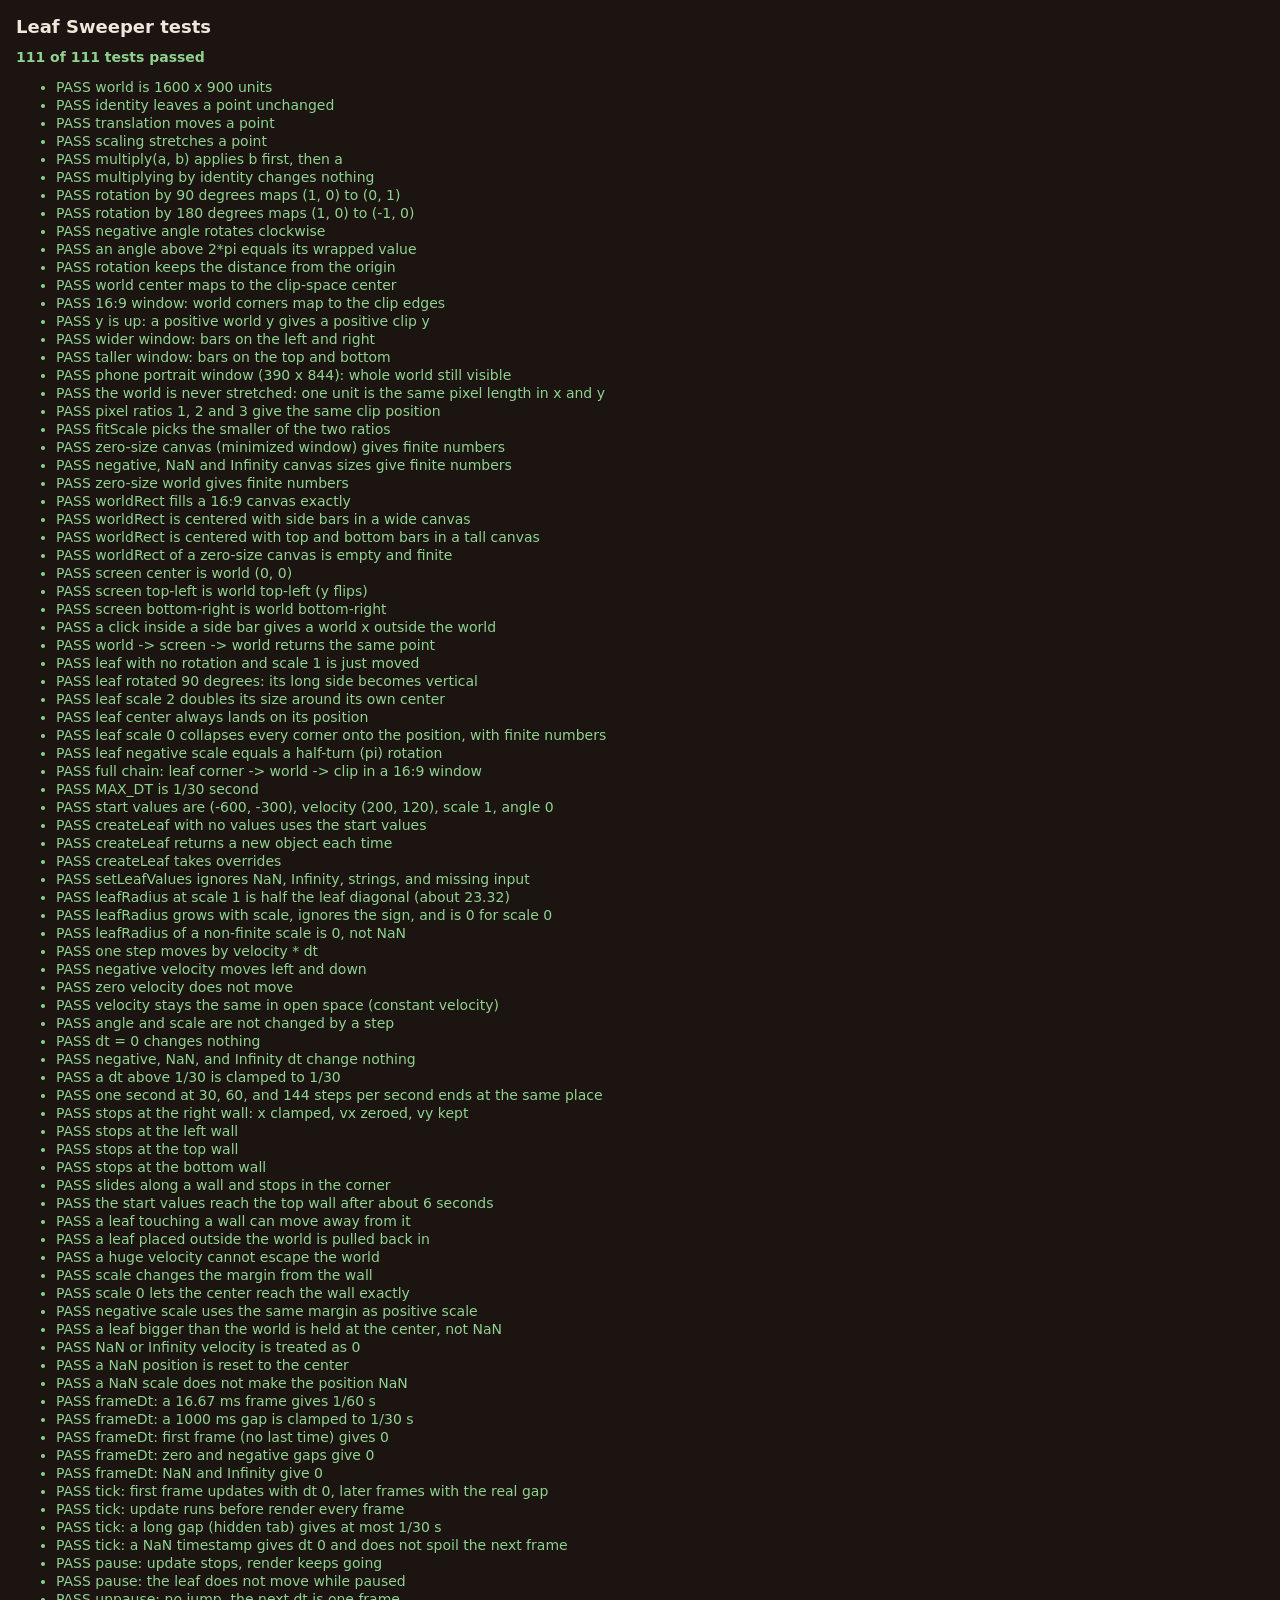
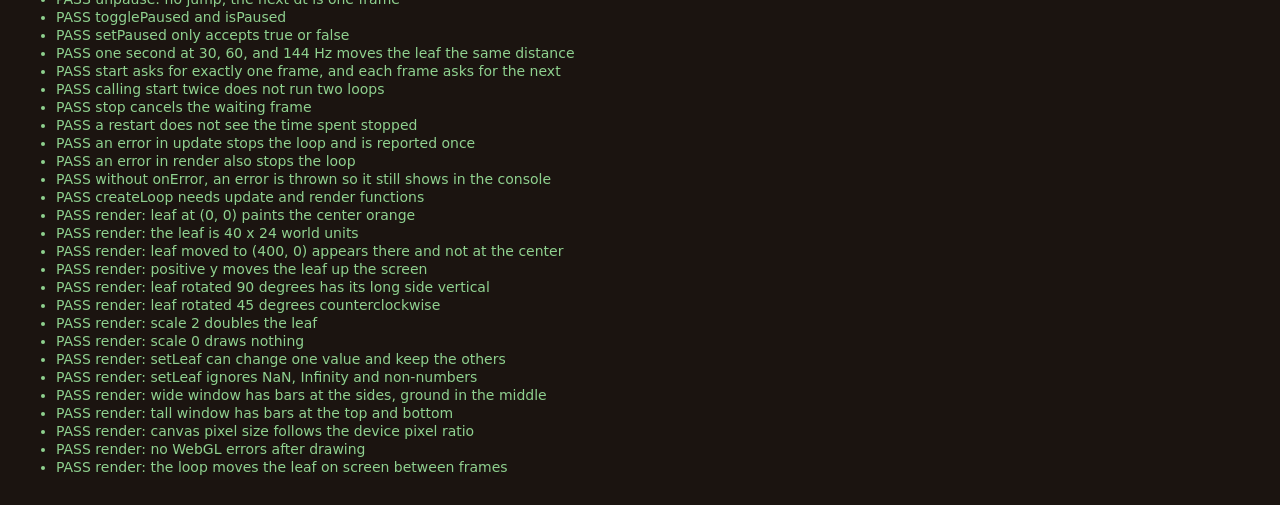
==== tests/index.html @ 23417480 "Step 3: game loop with clamped dt, one leaf at constant velocity, pause key" ====
<!DOCTYPE html>
<html lang="en">
<head>
  <meta charset="utf-8">
  <meta name="viewport" content="width=device-width, initial-scale=1">
  <title>Leaf Sweeper tests</title>
  <link rel="icon" href="data:,">
  <style>
    body { margin: 16px; background: #1b1410; color: #f0e6da; font: 14px system-ui, sans-serif; }
    h1 { font-size: 18px; }
    #summary { font-weight: bold; margin: 12px 0; }
    li { margin: 2px 0; }
    .pass { color: #8fd18f; }
    .fail { color: #ff8a8a; }
    .message { color: #ffc9c9; margin-left: 24px; white-space: pre-wrap; }
    /* The test canvases must be laid out to have a size, but they do not need to be seen. */
    #canvases { height: 0; overflow: hidden; }
  </style>
</head>
<body>
  <h1>Leaf Sweeper tests</h1>
  <p id="summary">Running...</p>
  <ul id="results"></ul>
  <div id="canvases"></div>

  <script type="module">
    import { getResults } from './harness.js';

    const summary = document.querySelector('#summary');
    const list = document.querySelector('#results');

    try {
      // Importing a test file runs its tests.
      await import('./math.test.js');
      await import('./physics.test.js');
      await import('./loop.test.js');
      await import('./render.test.js');
    } catch (err) {
      summary.textContent = 'Could not load the tests: ' + err.message;
      summary.className = 'fail';
      console.error(err);
    }

    const results = getResults();
    let failed = 0;
    for (const r of results) {
      const item = document.createElement('li');
      item.className = r.ok ? 'pass' : 'fail';
      item.textContent = (r.ok ? 'PASS  ' : 'FAIL  ') + r.name;
      if (!r.ok) {
        failed++;
        const message = document.createElement('div');
        message.className = 'message';
        message.textContent = r.message;
        item.appendChild(message);
      }
      list.appendChild(item);
    }
    if (results.length > 0) {
      summary.textContent = `${results.length - failed} of ${results.length} tests passed`;
      summary.className = failed === 0 ? 'pass' : 'fail';
    }
    // Lets an automated check read the outcome.
    window.testSummary = { total: results.length, failed };
  </script>
</body>
</html>
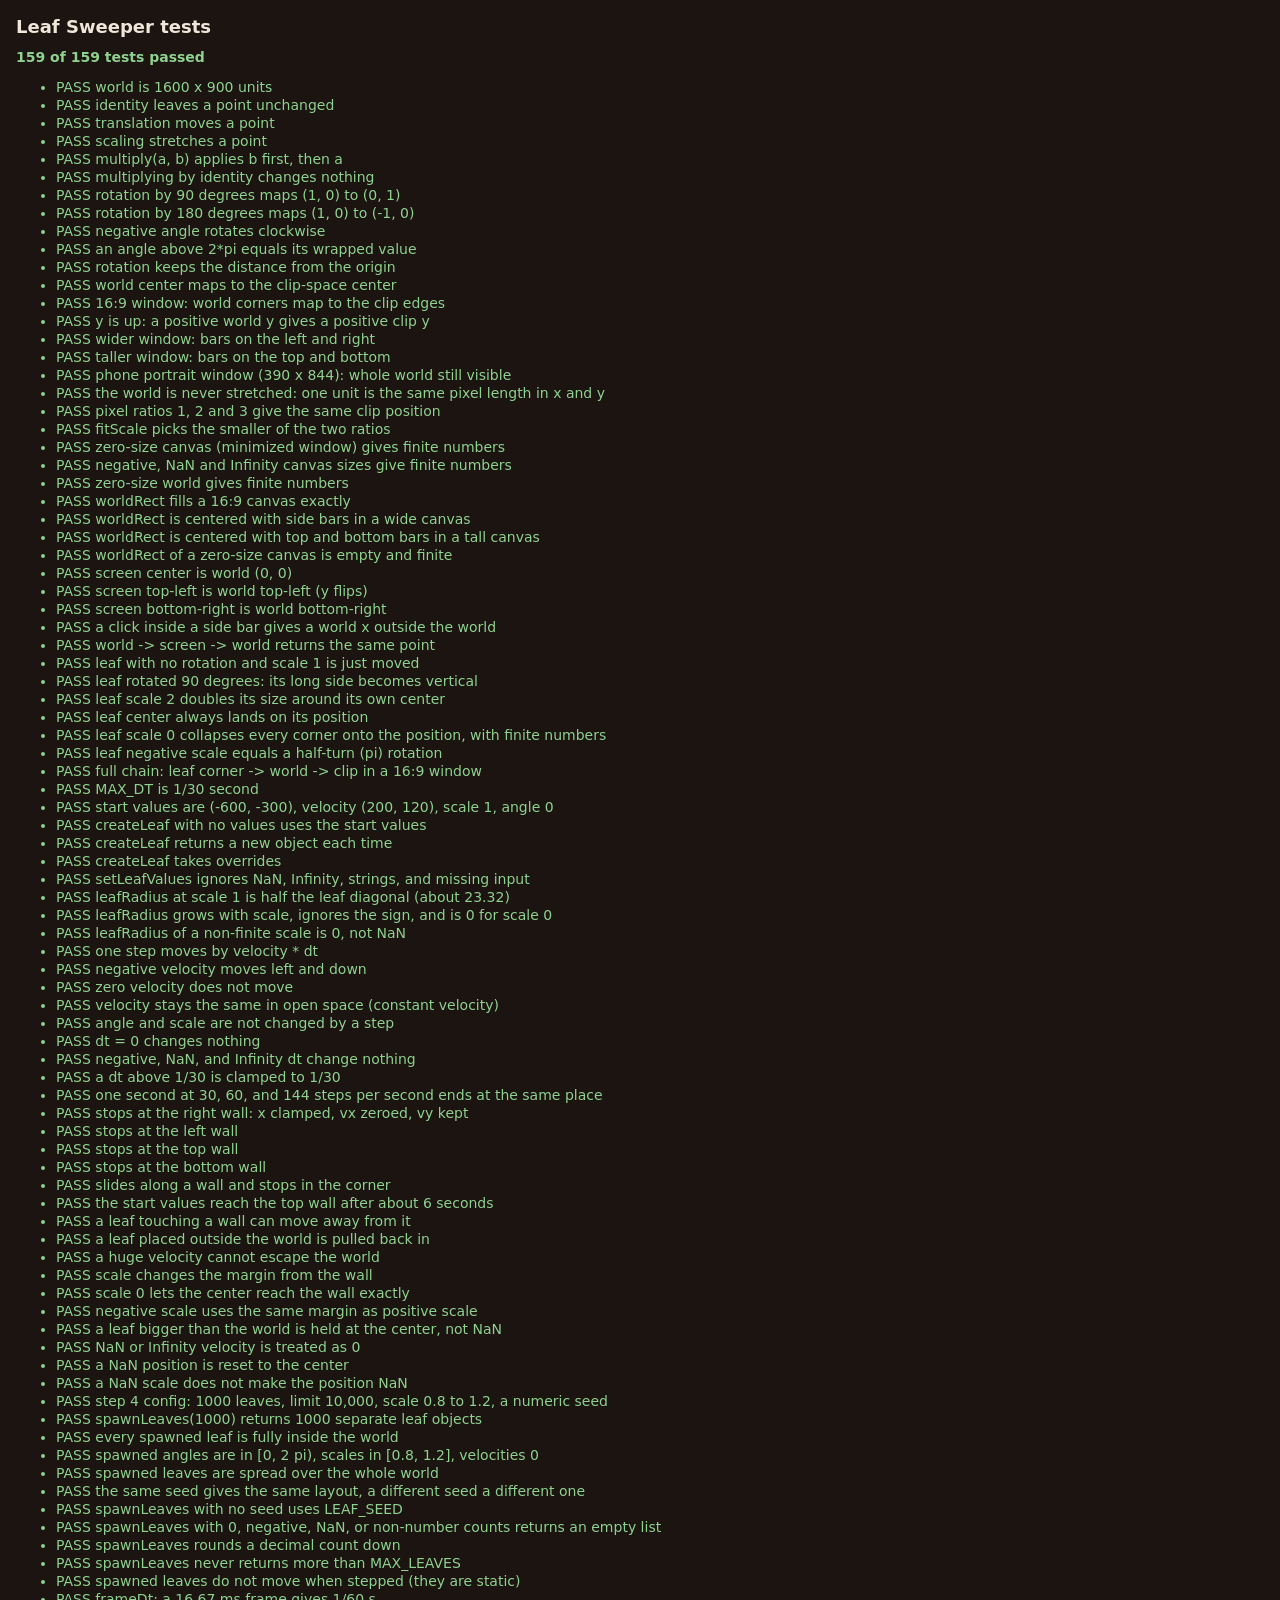
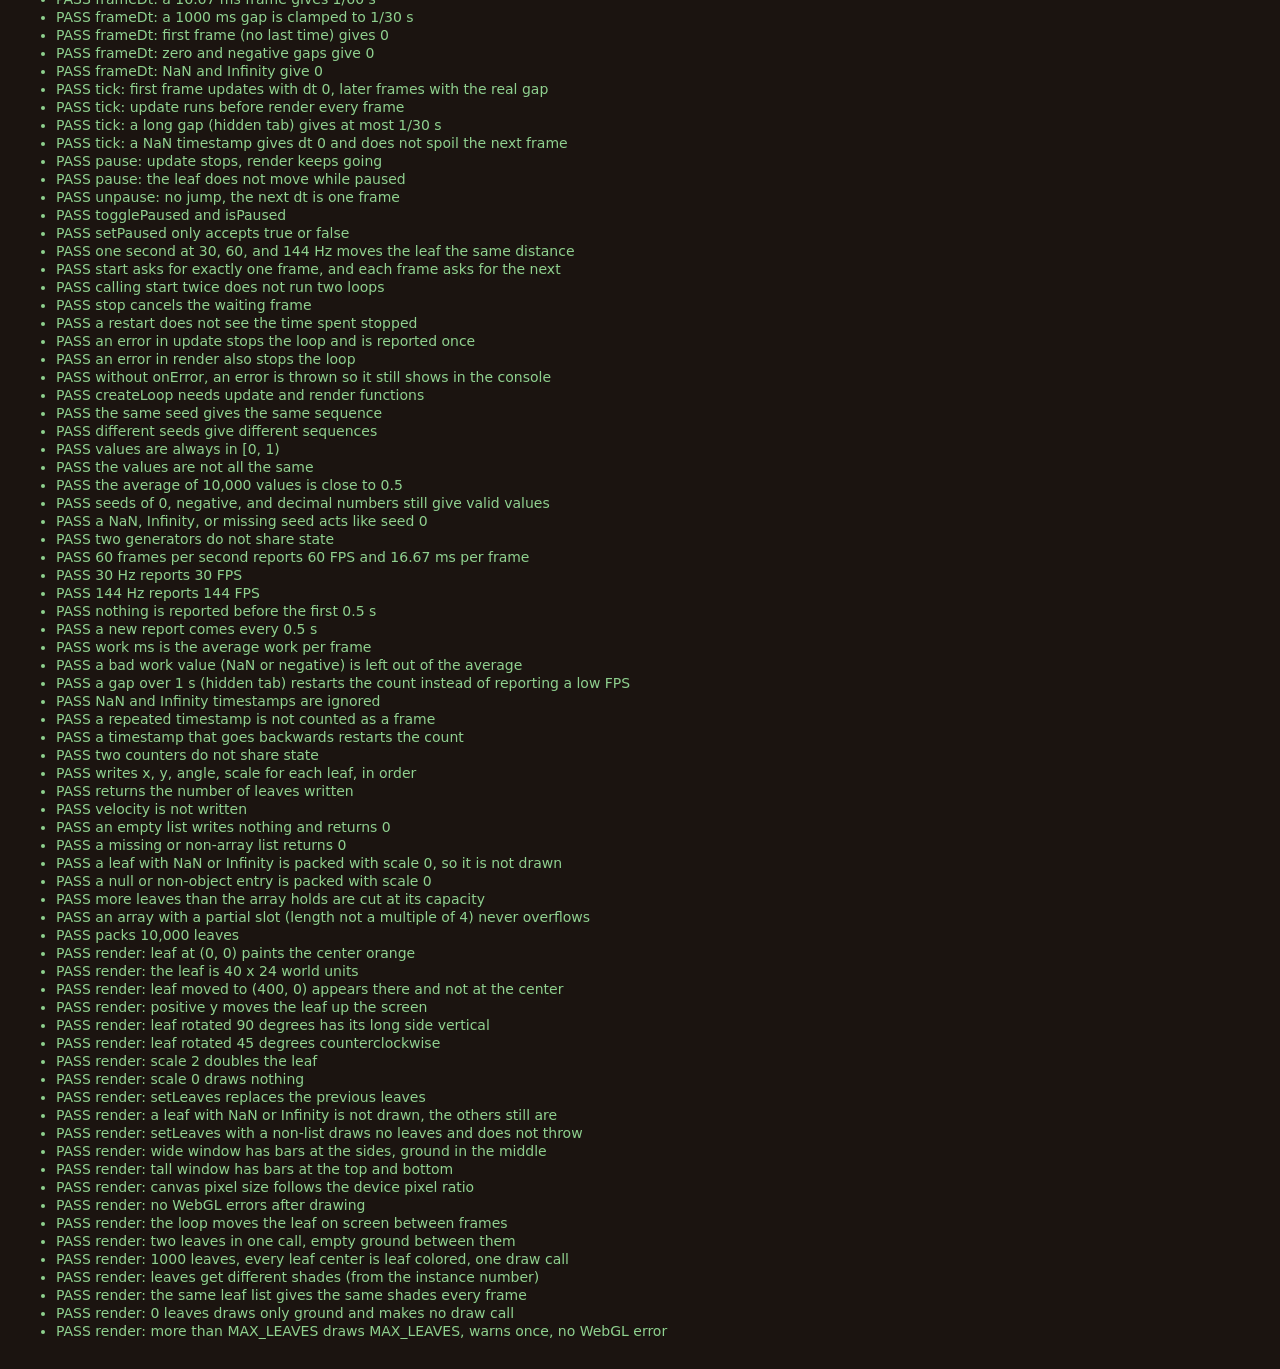
==== commit ec29ecb4: "Step 4 is built: 1000 leaves are drawn with one instanced draw call, each in its own shade, with an " ====
--- a/tests/index.html
+++ b/tests/index.html
@@ -24,21 +24,29 @@
   <div id="canvases"></div>
 
   <script type="module">
-    import { getResults } from './harness.js';
+    import { test, getResults } from './harness.js';
 
     const summary = document.querySelector('#summary');
     const list = document.querySelector('#results');
 
-    try {
-      // Importing a test file runs its tests.
-      await import('./math.test.js');
-      await import('./physics.test.js');
-      await import('./loop.test.js');
-      await import('./render.test.js');
-    } catch (err) {
-      summary.textContent = 'Could not load the tests: ' + err.message;
-      summary.className = 'fail';
-      console.error(err);
+    const files = [
+      './math.test.js',
+      './physics.test.js',
+      './loop.test.js',
+      './random.test.js',
+      './fps.test.js',
+      './pack.test.js',
+      './render.test.js',
+    ];
+    // Importing a test file runs its tests. Each file is loaded on its own, so one broken file
+    // does not stop the others, and it is counted as a failed test instead of disappearing.
+    for (const file of files) {
+      try {
+        await import(file);
+      } catch (err) {
+        console.error(err);
+        test('load ' + file, () => { throw err; });
+      }
     }
 
     const results = getResults();
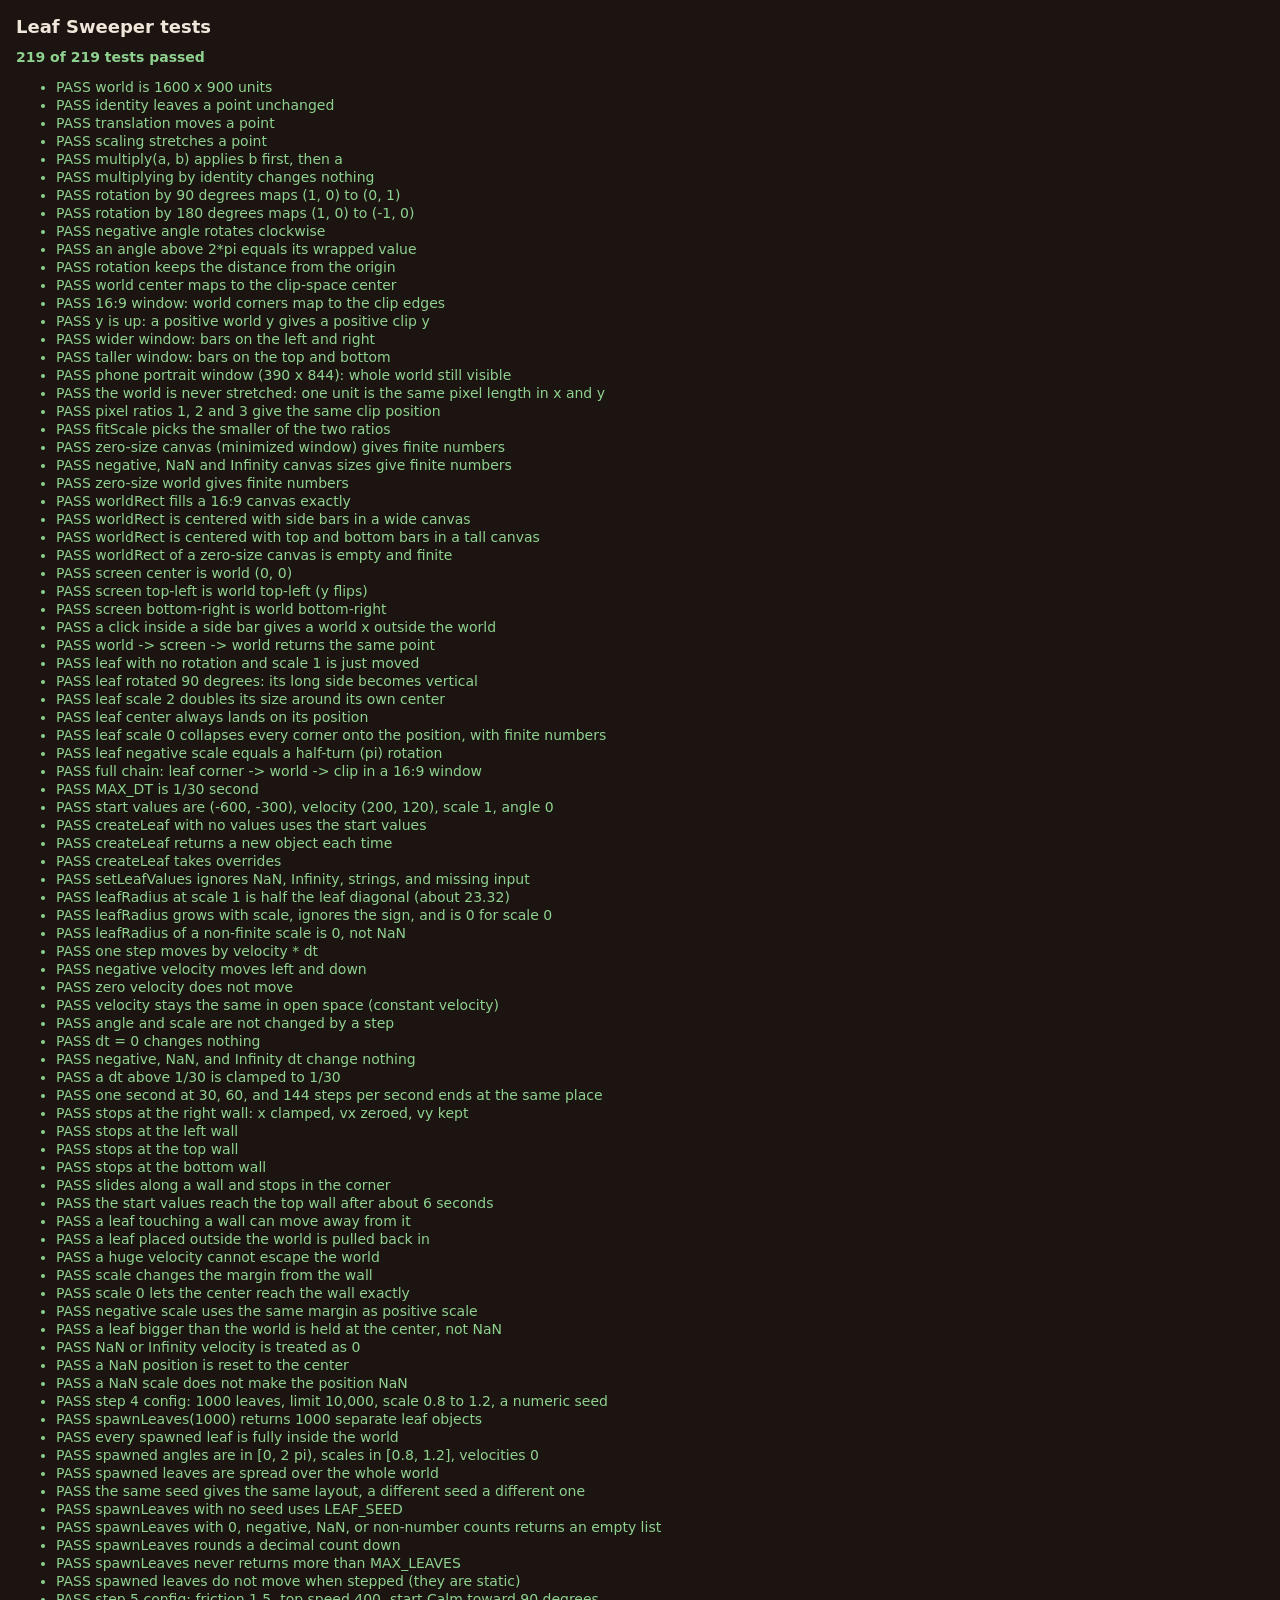
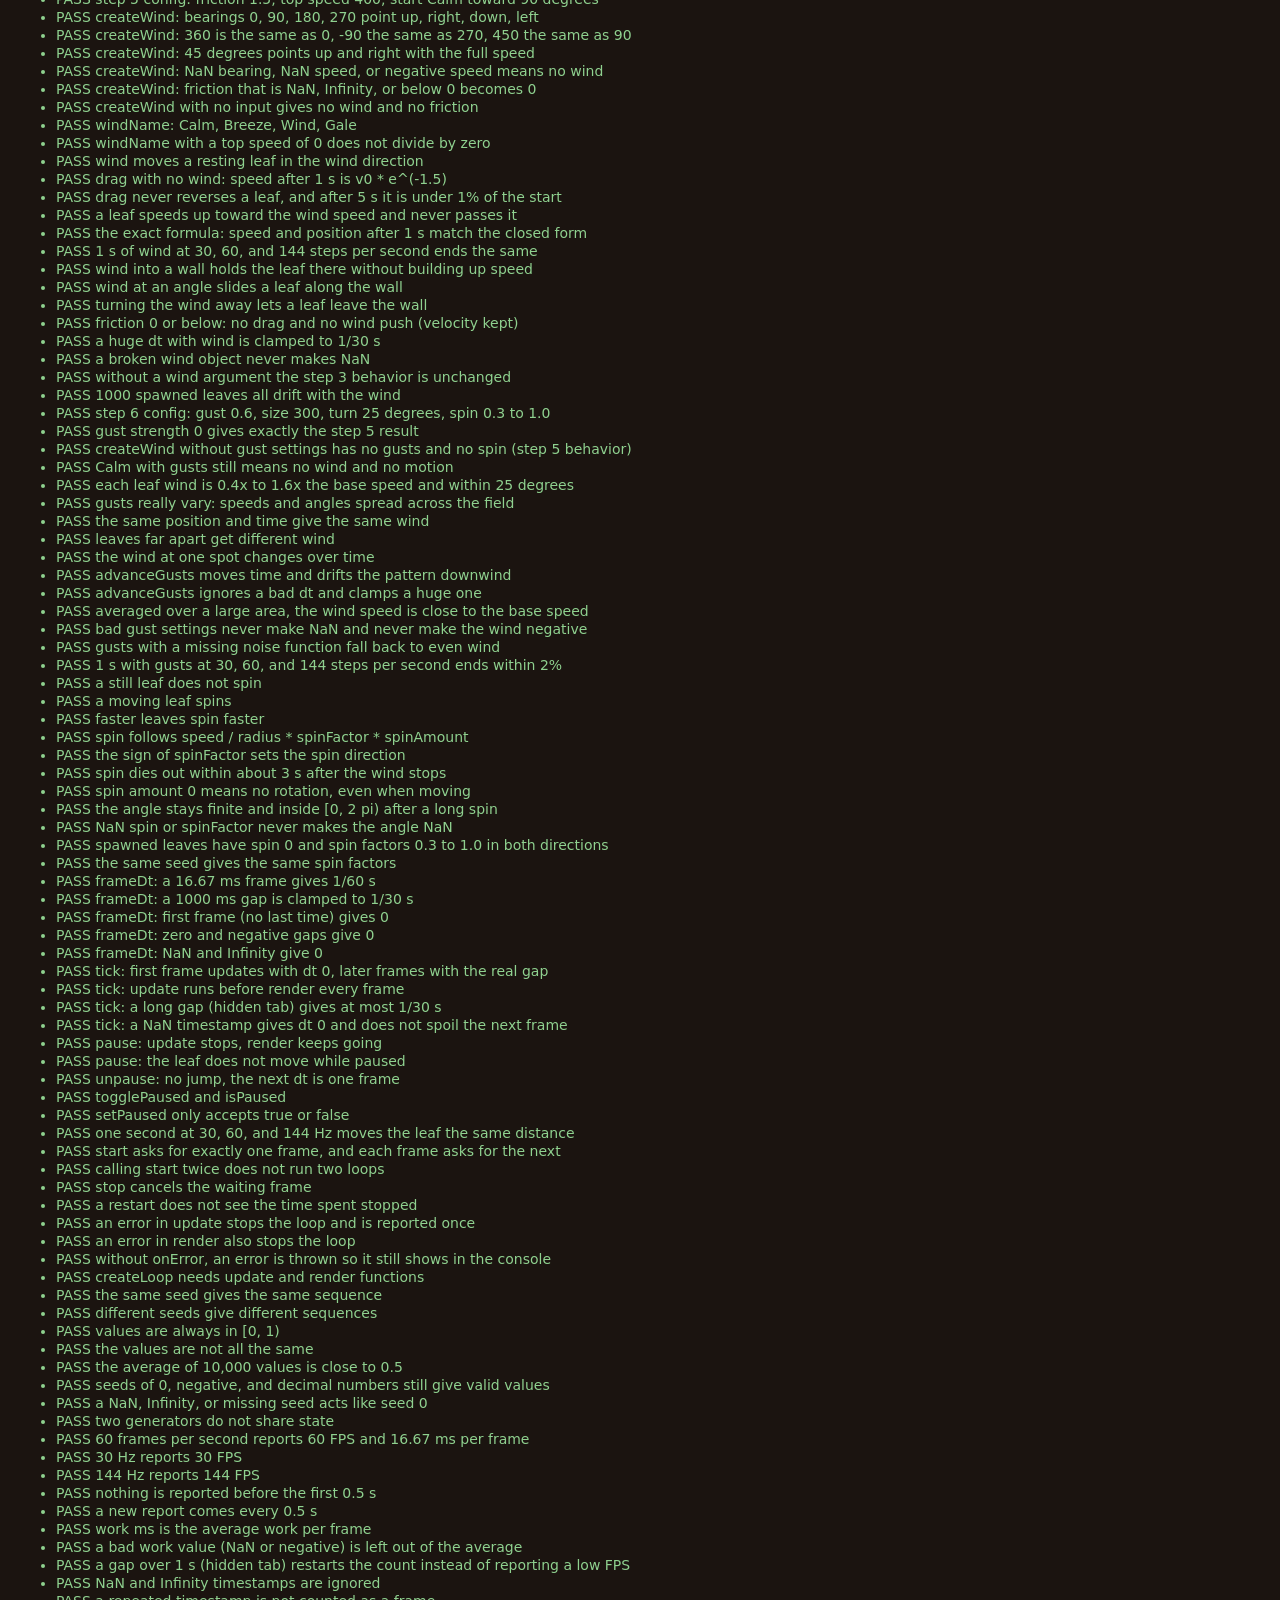
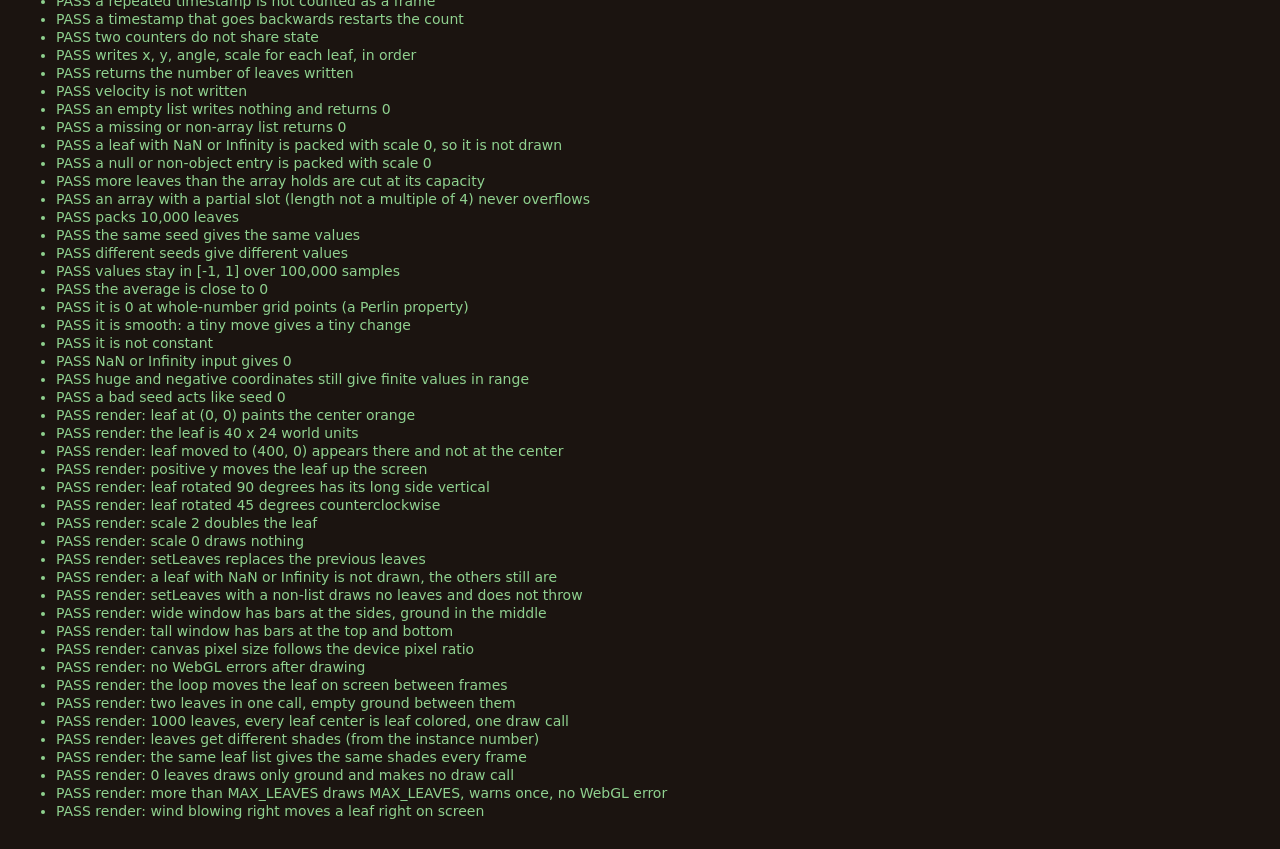
==== commit 6eaa9d7d: "Step 6 is built: our own Perlin noise drives gusts that vary each leaf's wind speed and direction, a" ====
--- a/tests/index.html
+++ b/tests/index.html
@@ -36,6 +36,7 @@
       './random.test.js',
       './fps.test.js',
       './pack.test.js',
+      './noise.test.js',
       './render.test.js',
     ];
     // Importing a test file runs its tests. Each file is loaded on its own, so one broken file
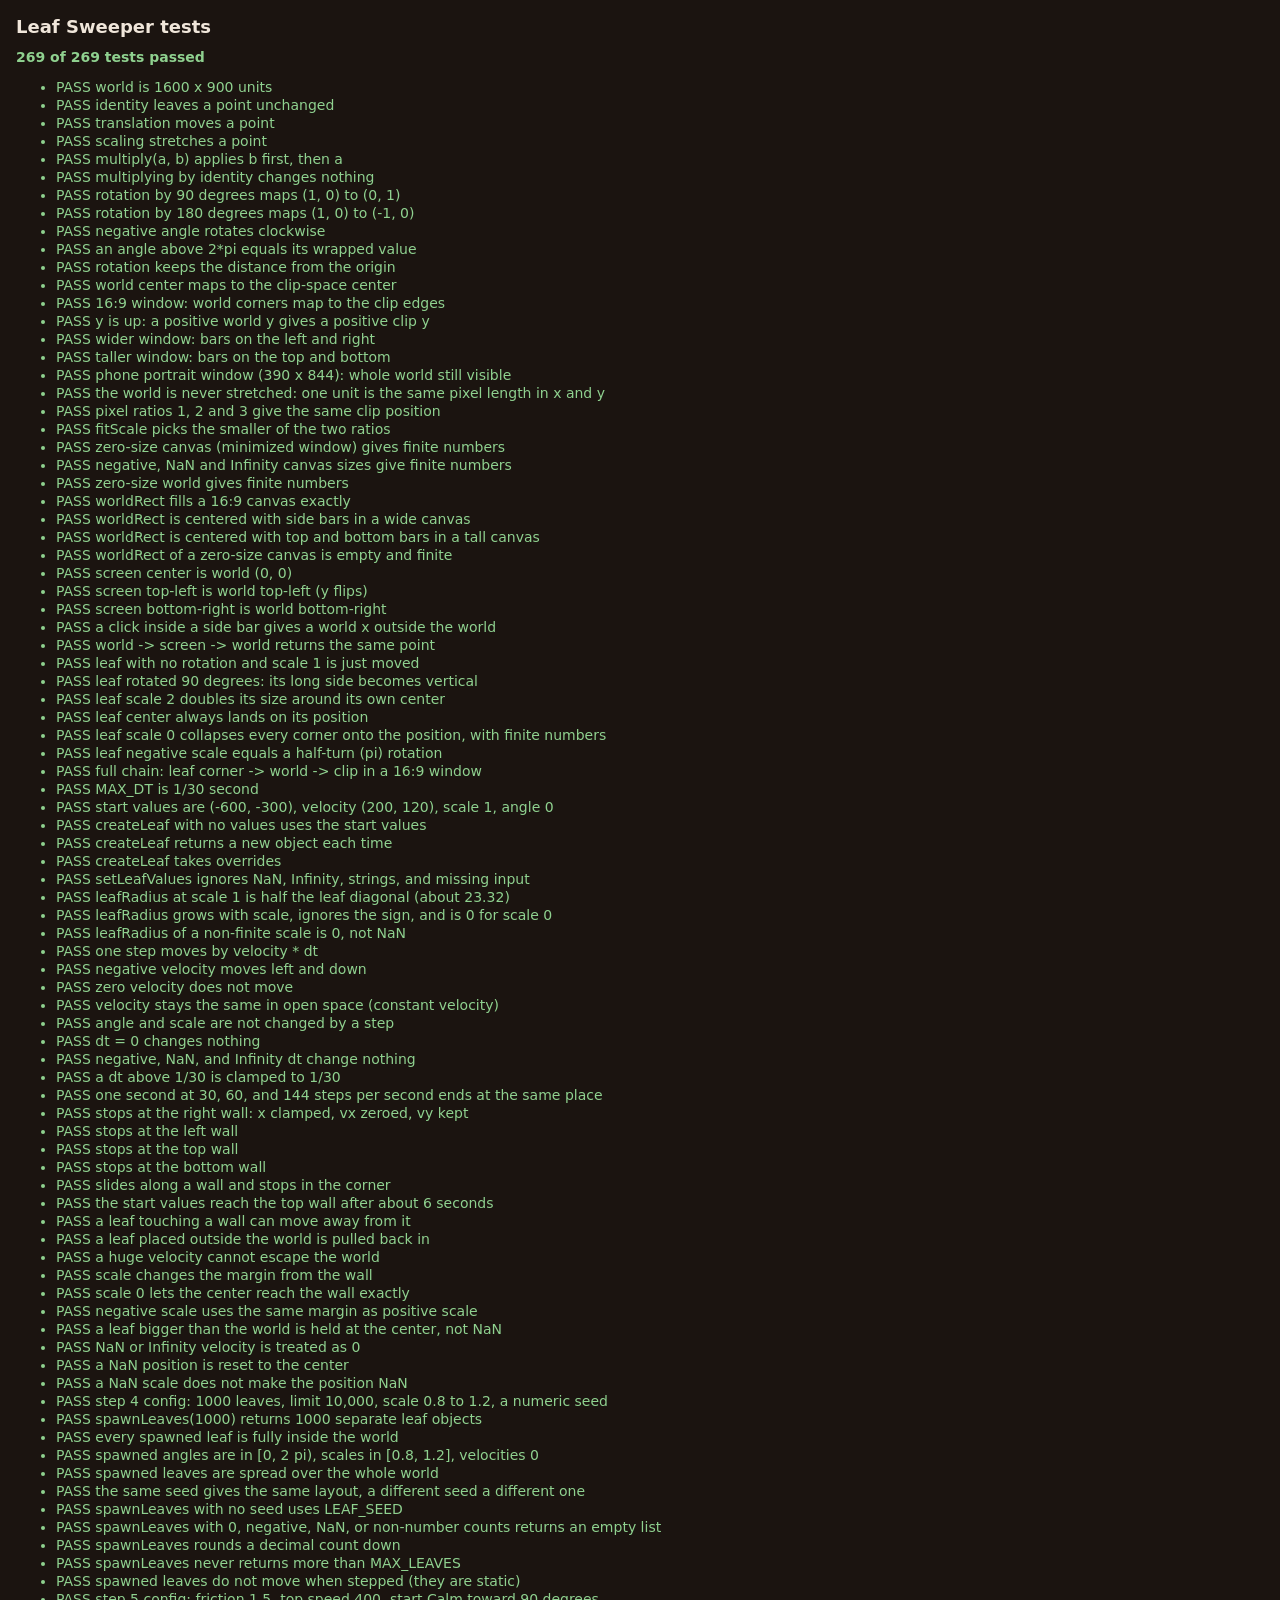
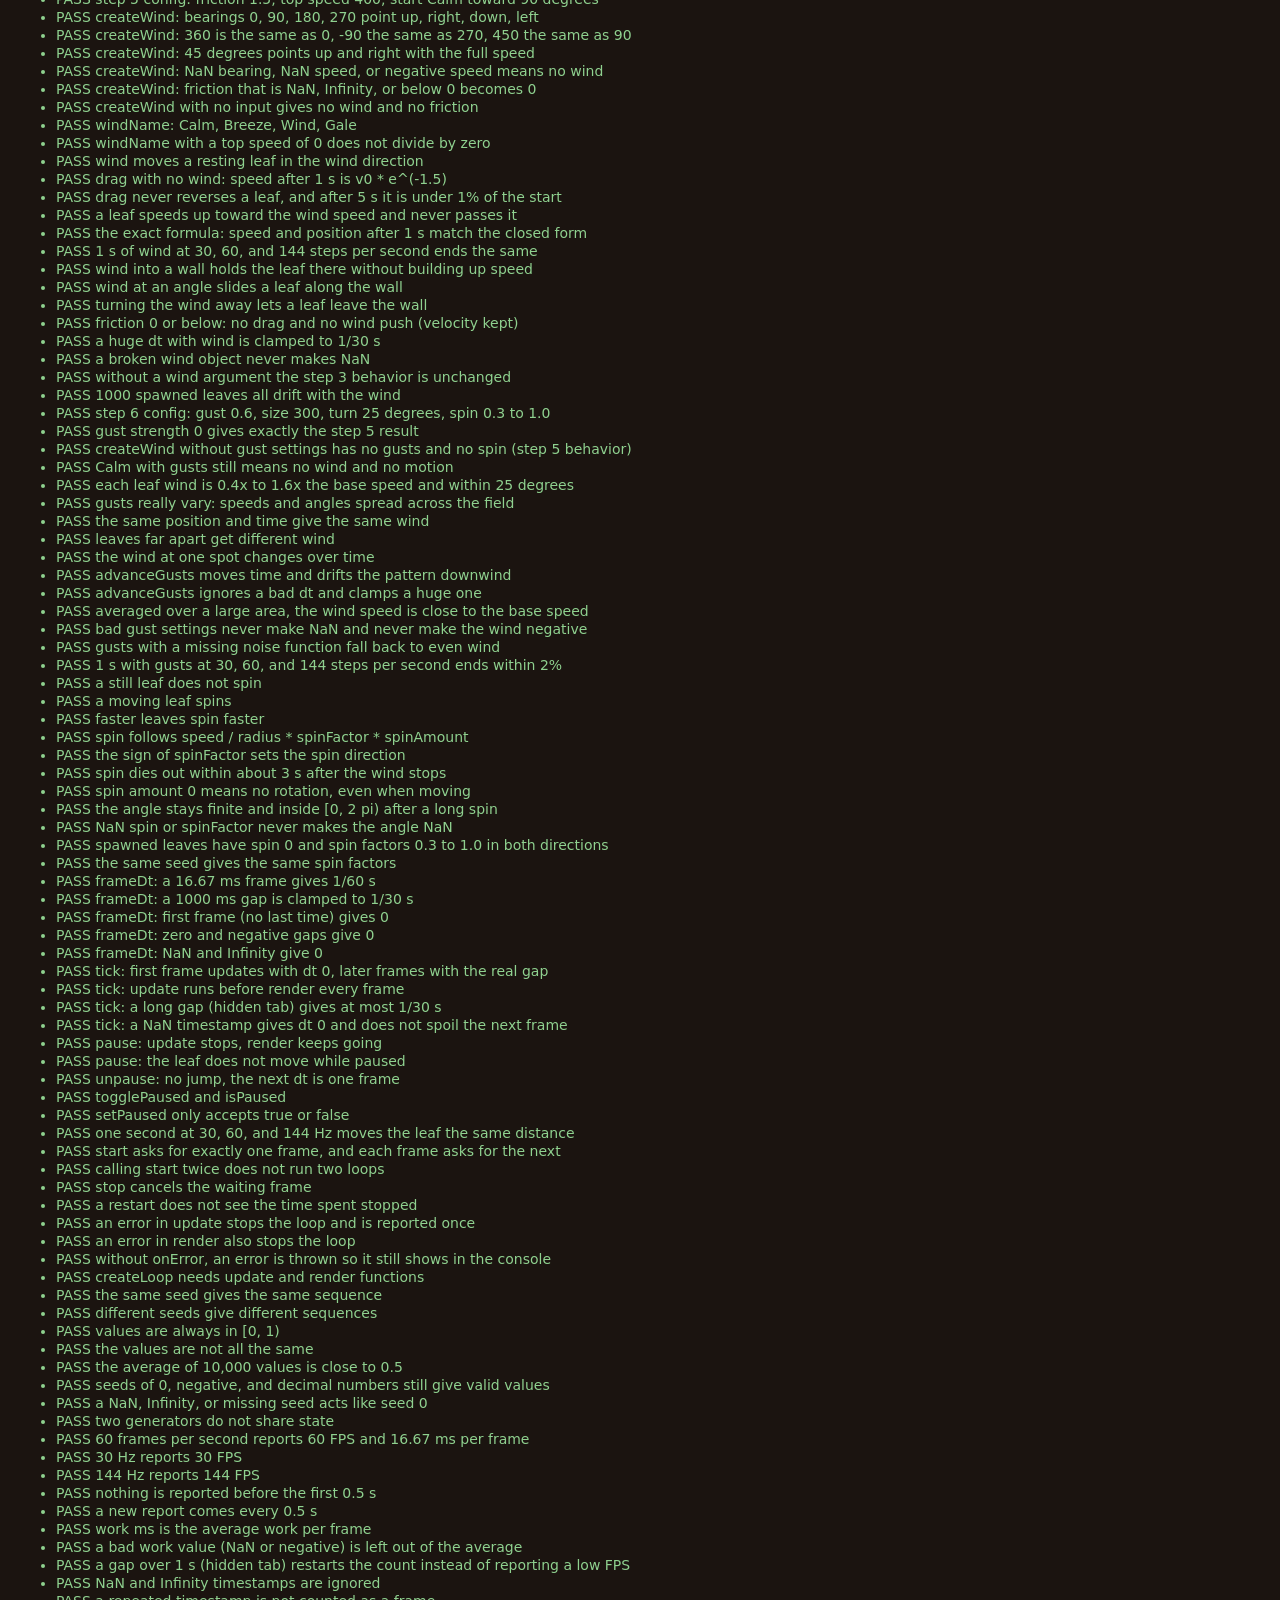
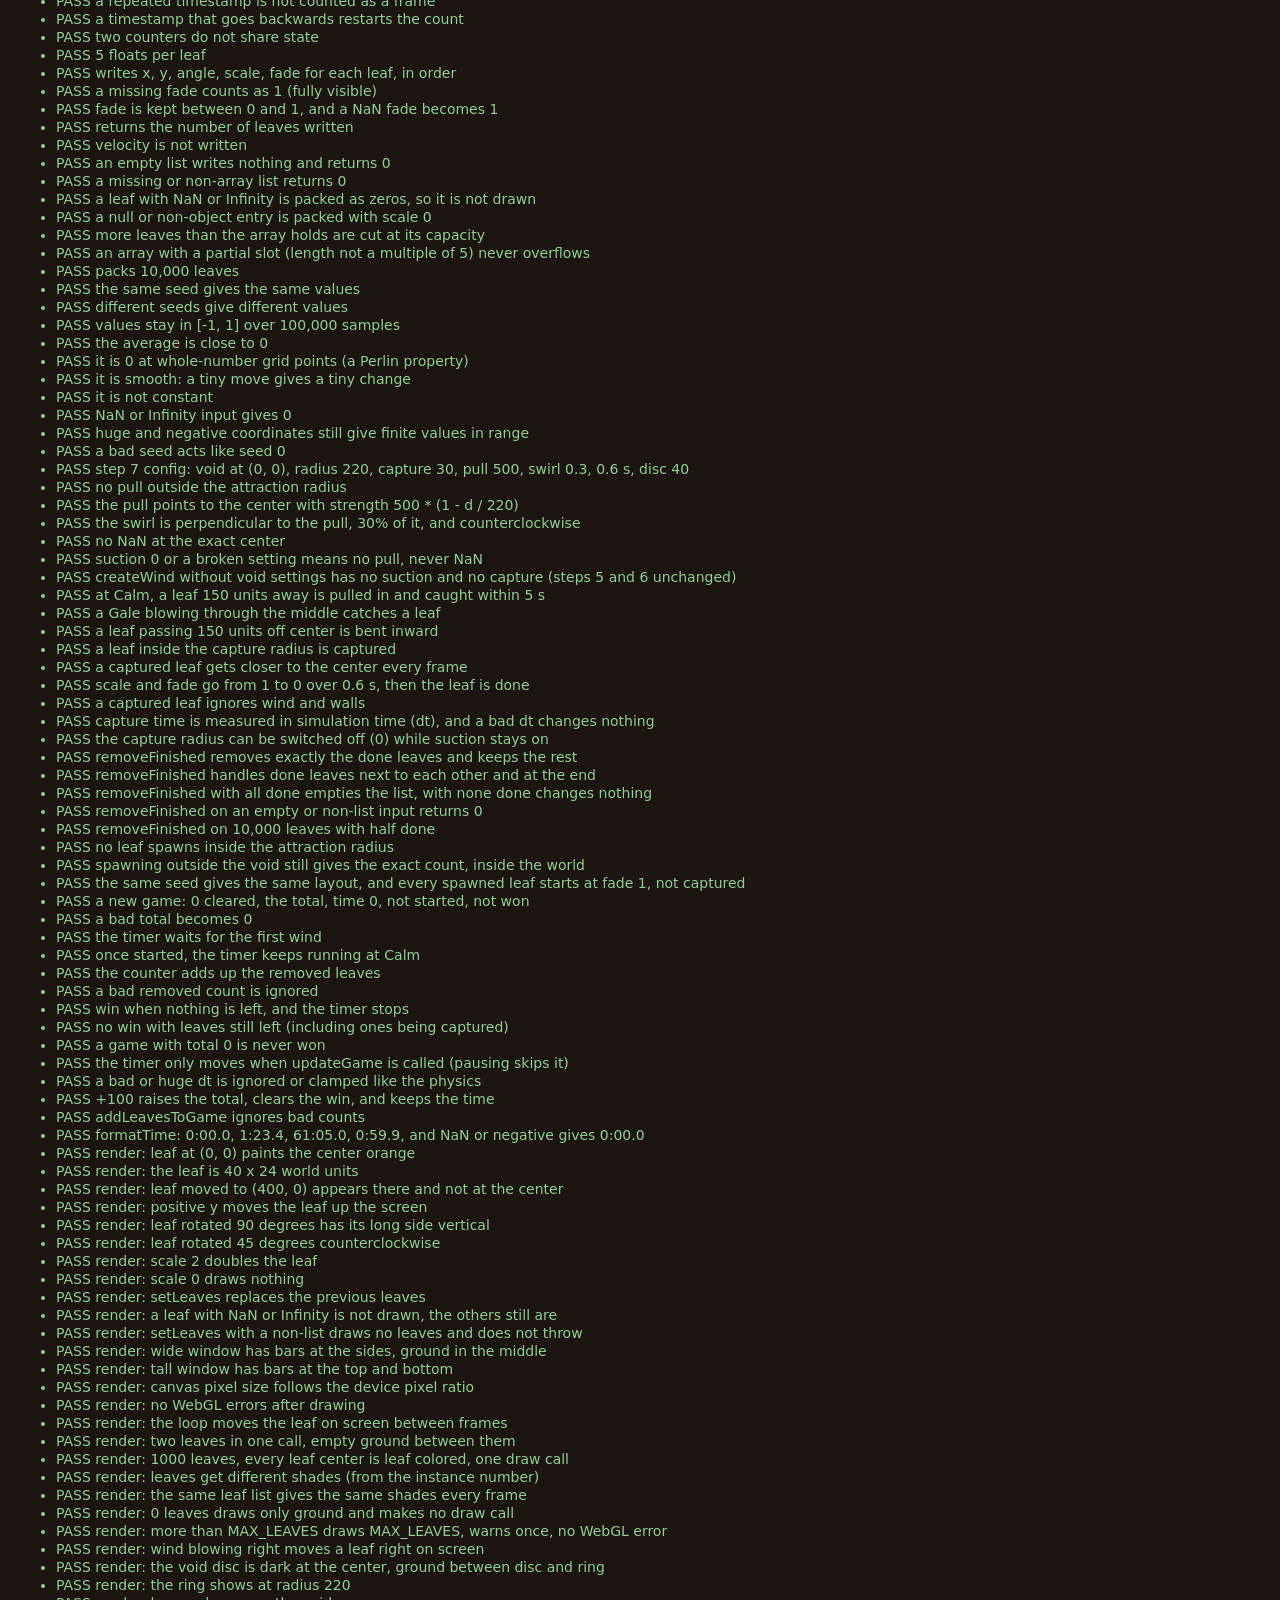
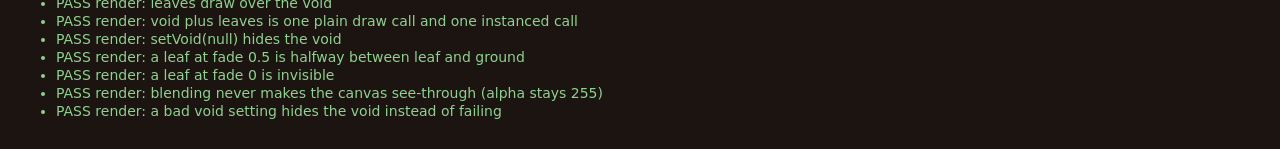
==== commit 2b37899b: "Step 7 is built: the void pulls leaves in and they spiral, shrink and fade away, with a cleared coun" ====
--- a/tests/index.html
+++ b/tests/index.html
@@ -37,6 +37,8 @@
       './fps.test.js',
       './pack.test.js',
       './noise.test.js',
+      './void.test.js',
+      './game.test.js',
       './render.test.js',
     ];
     // Importing a test file runs its tests. Each file is loaded on its own, so one broken file
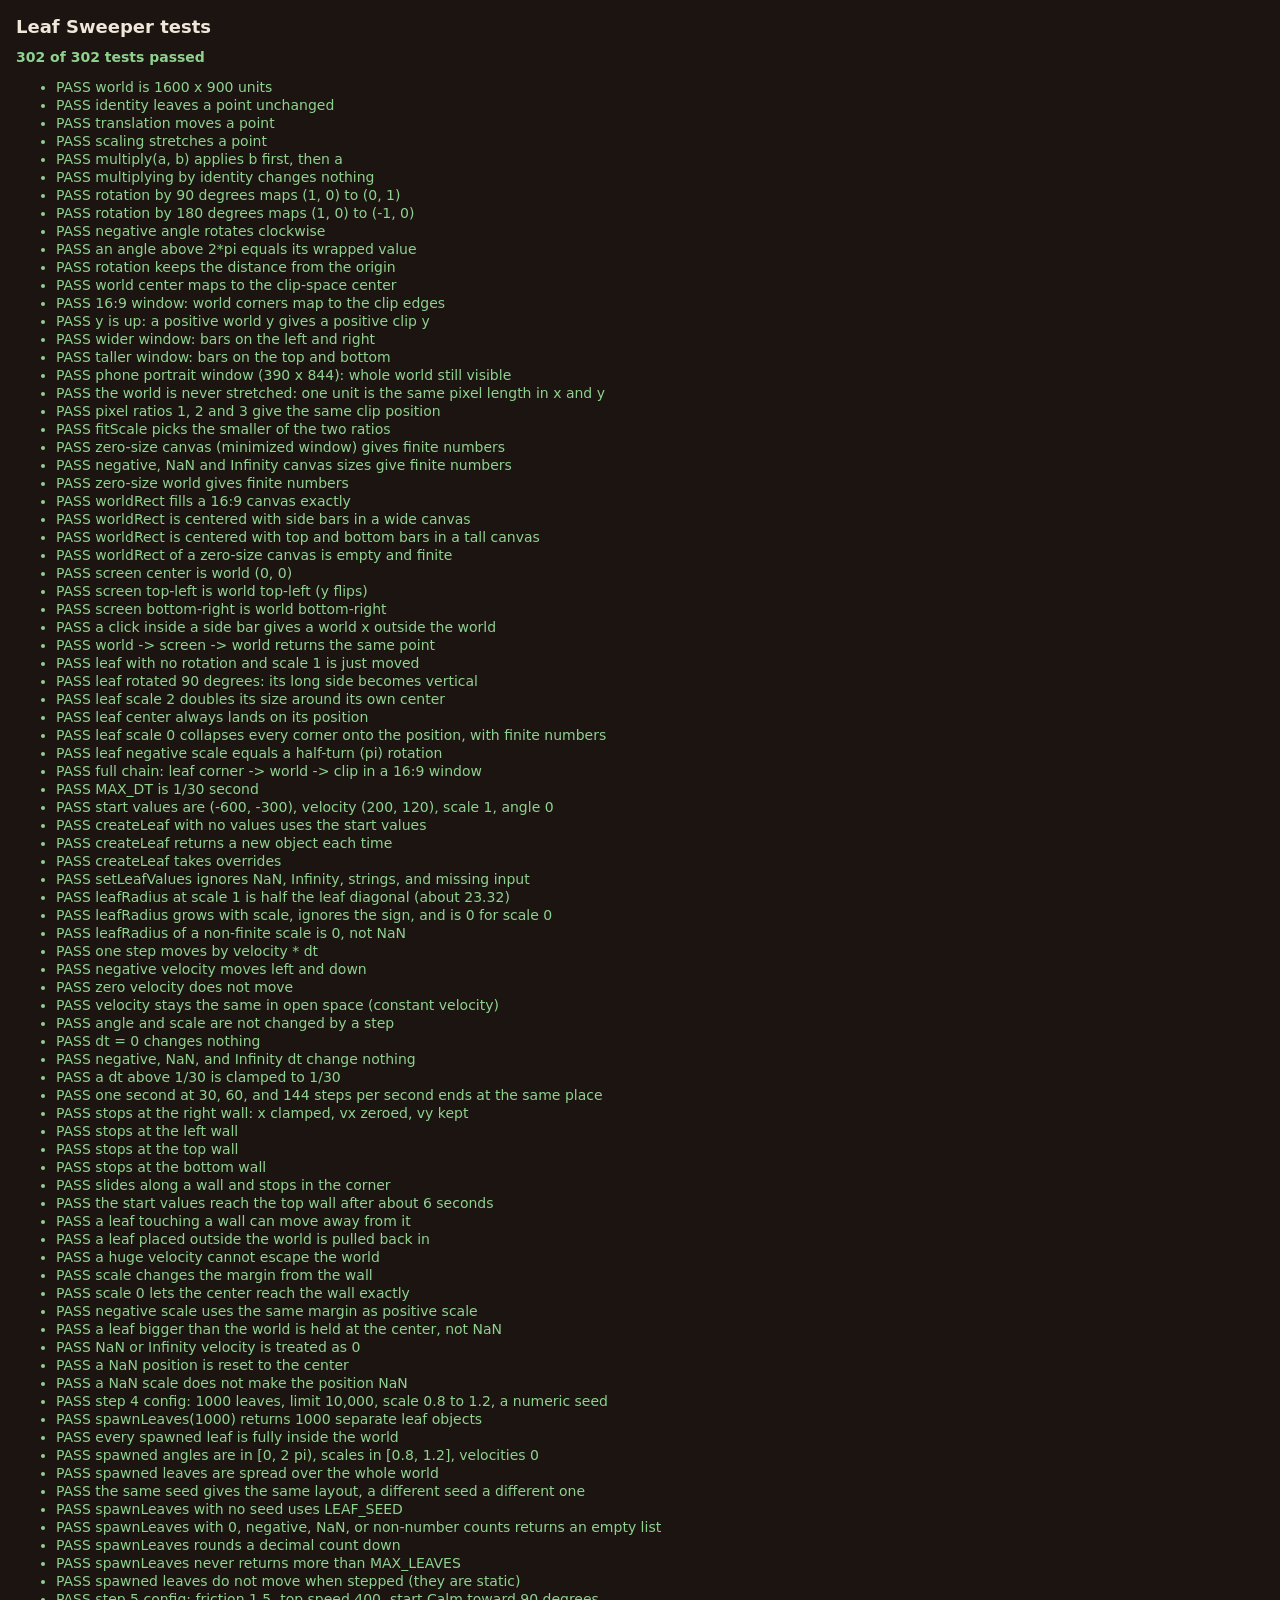
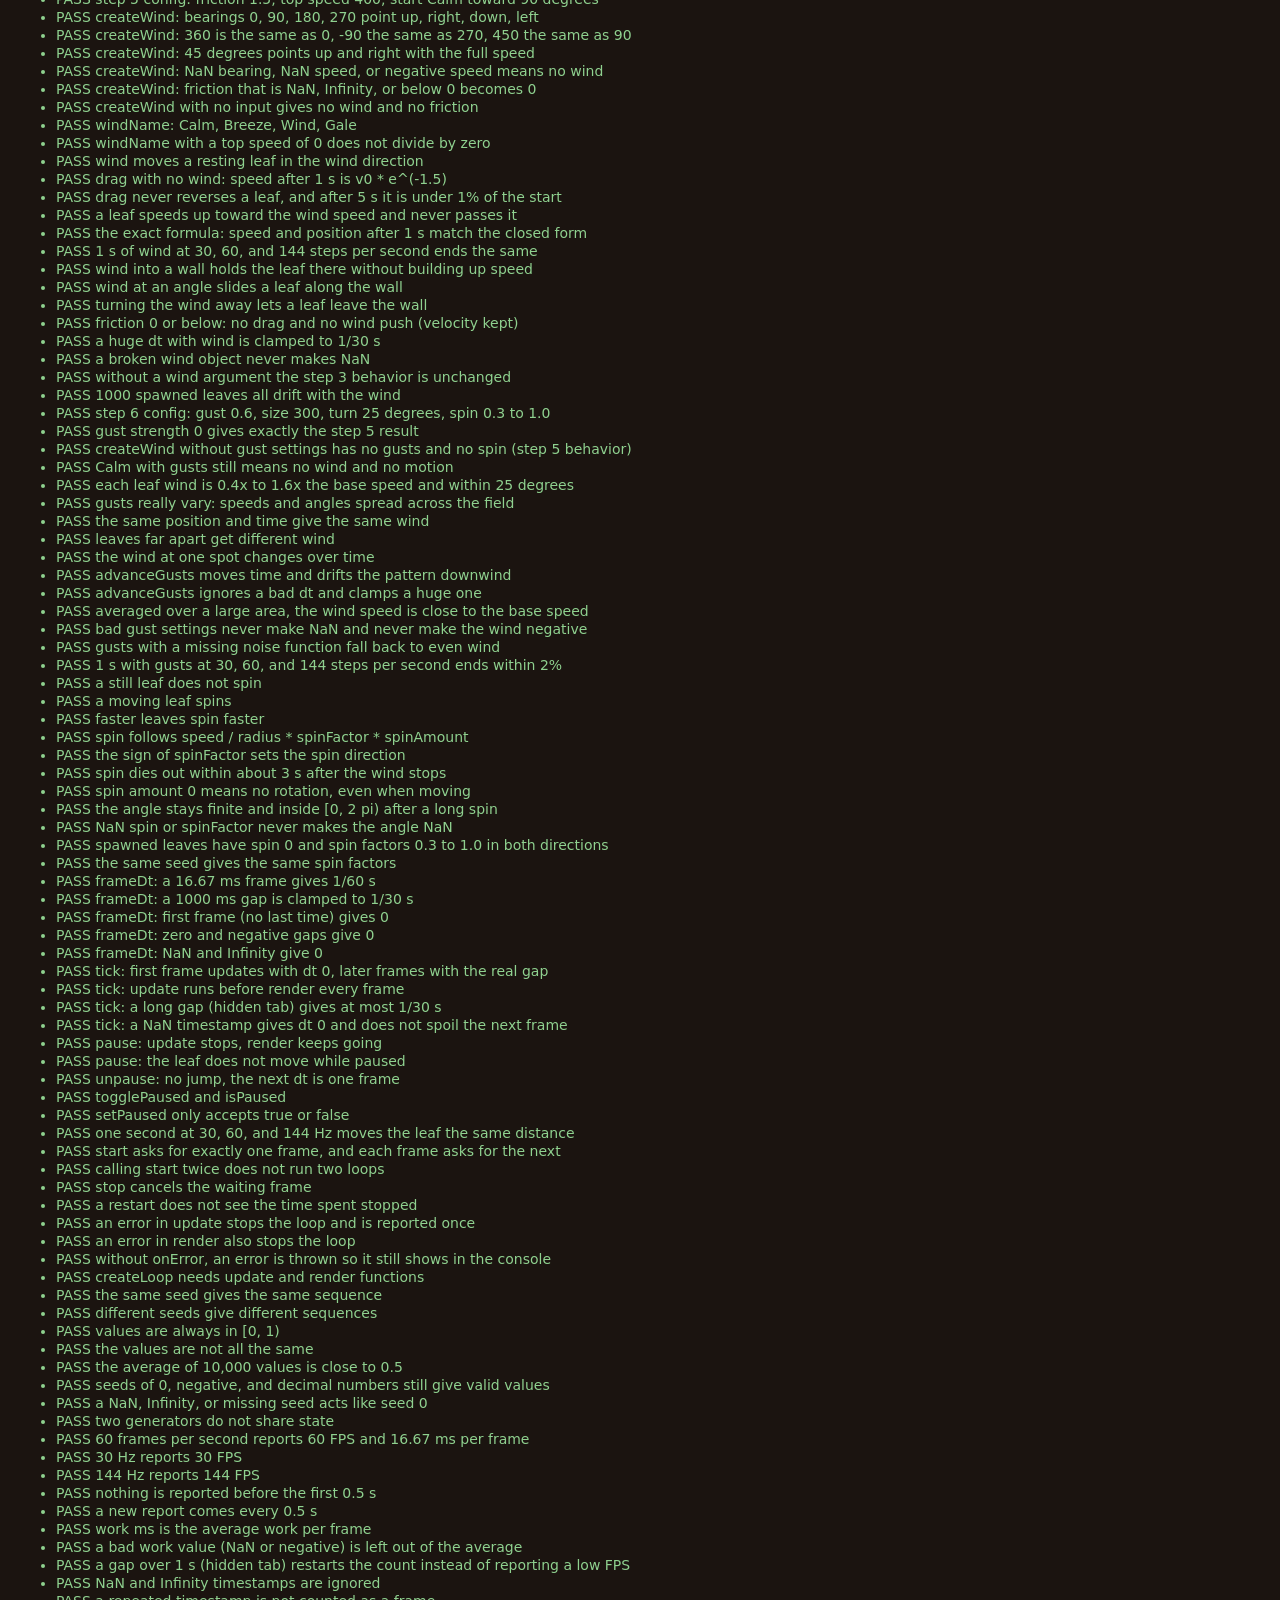
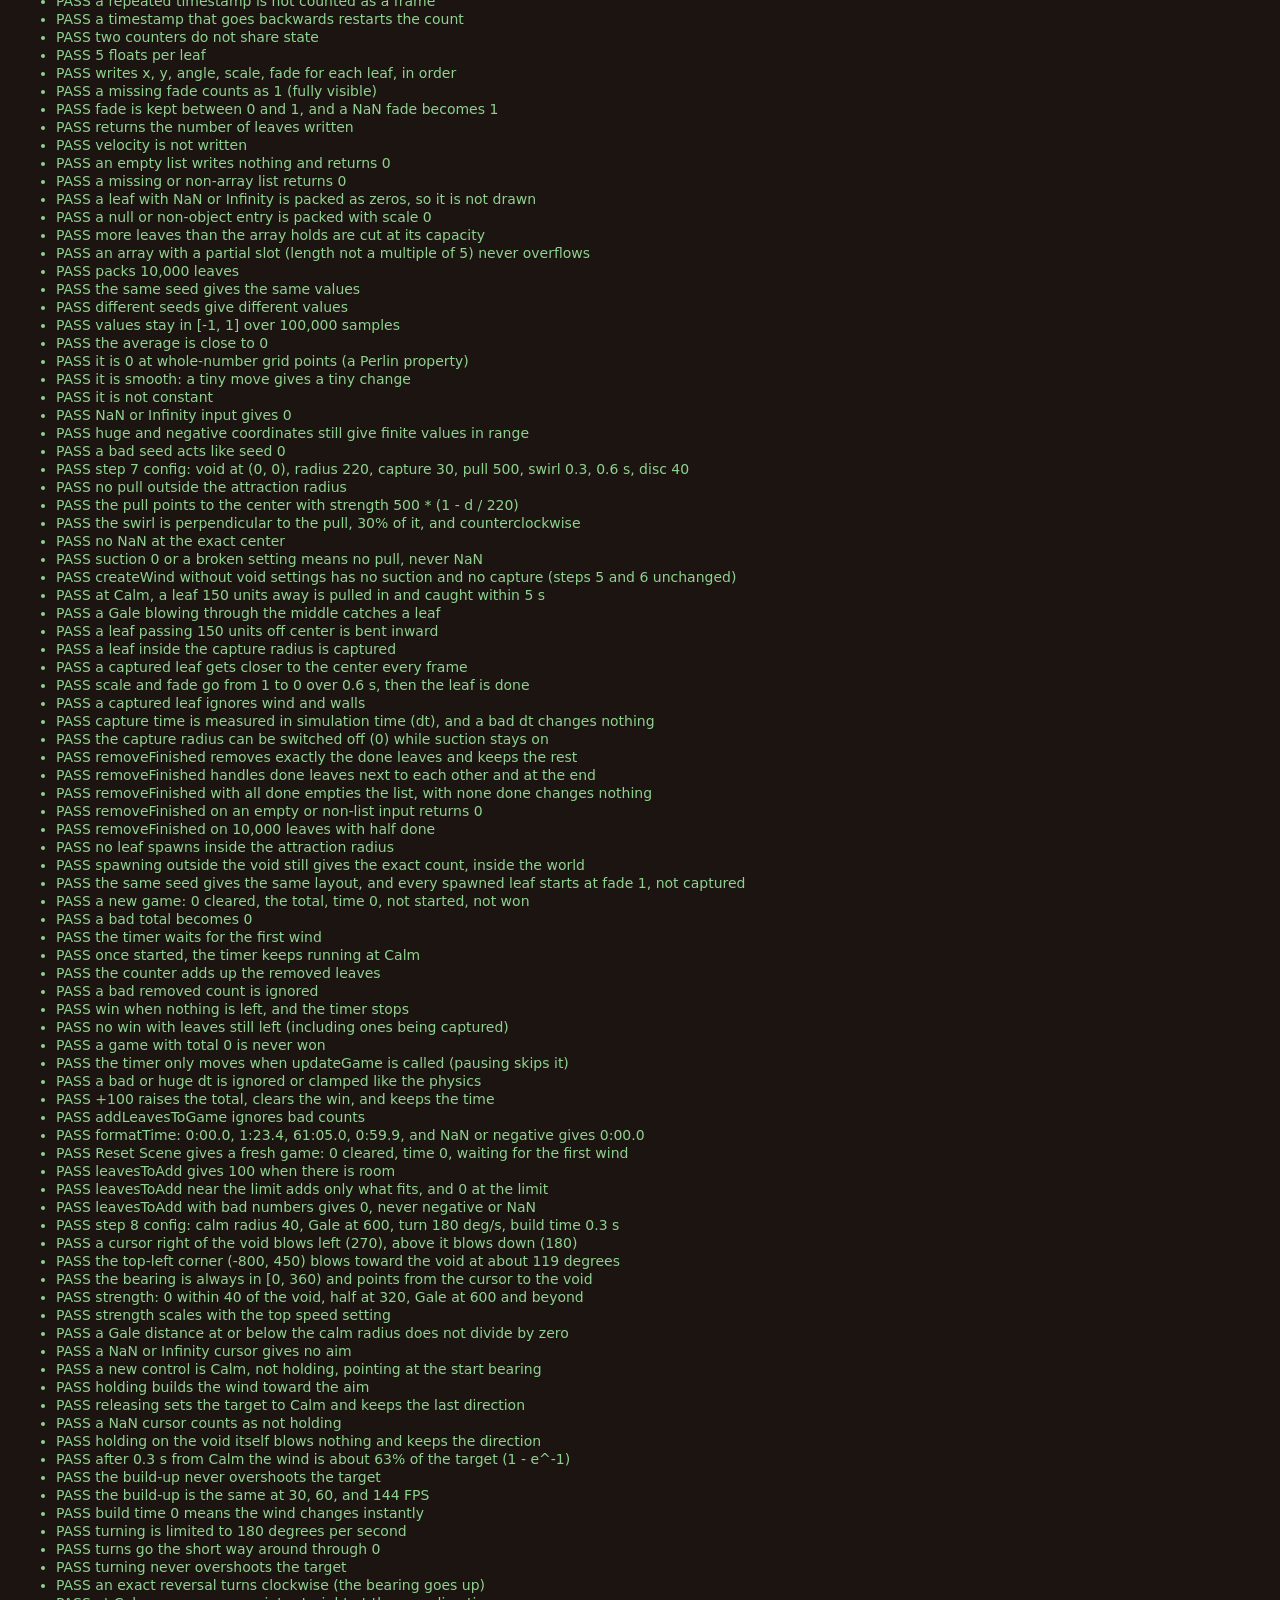
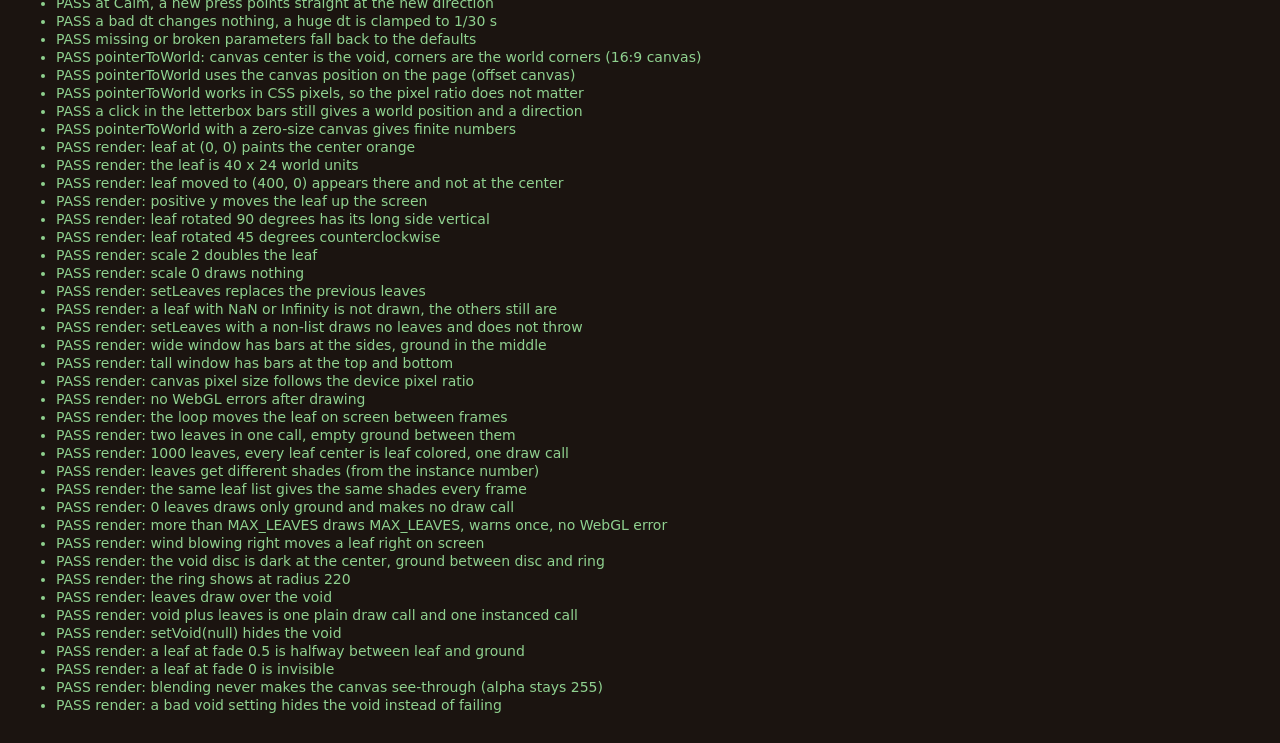
==== commit efbe8d9e: "Step 8 is built: hold the mouse on the field to blow toward the void, with a wind compass, Reset and" ====
--- a/tests/index.html
+++ b/tests/index.html
@@ -39,6 +39,7 @@
       './noise.test.js',
       './void.test.js',
       './game.test.js',
+      './control.test.js',
       './render.test.js',
     ];
     // Importing a test file runs its tests. Each file is loaded on its own, so one broken file
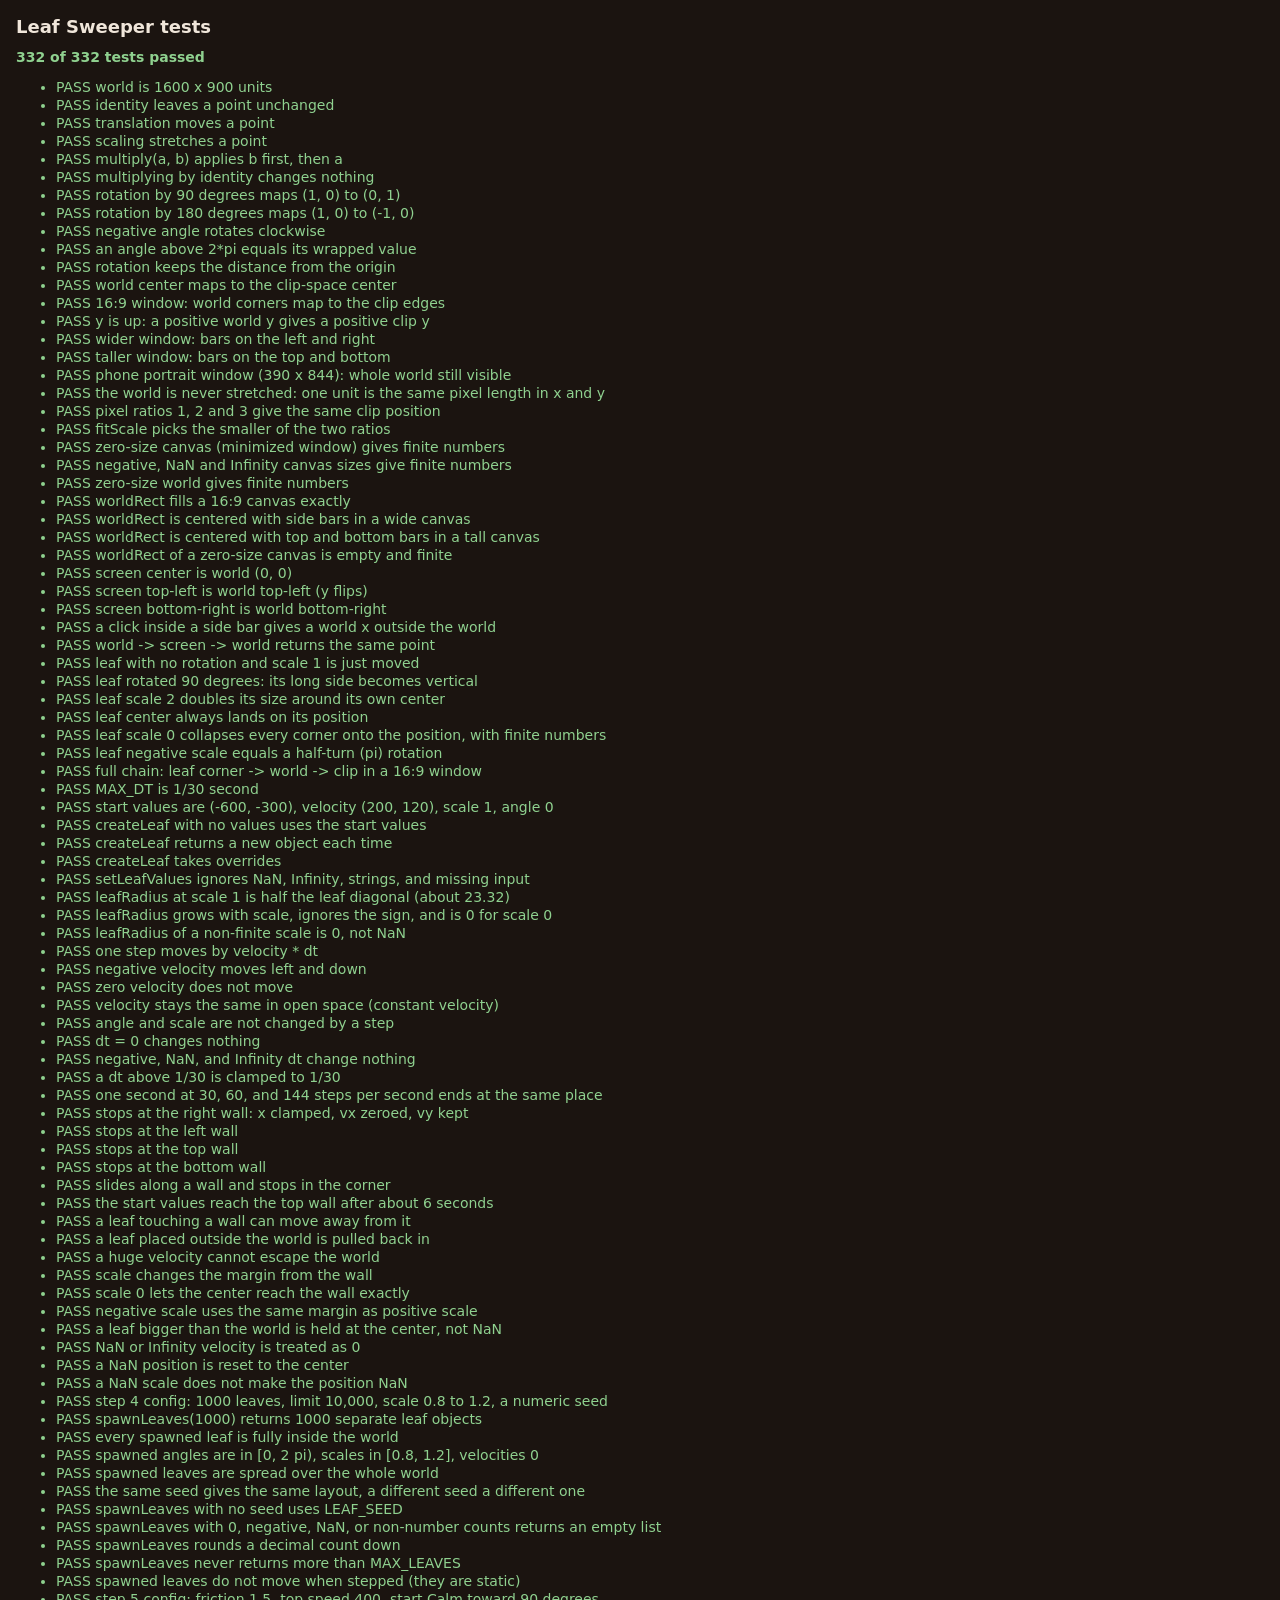
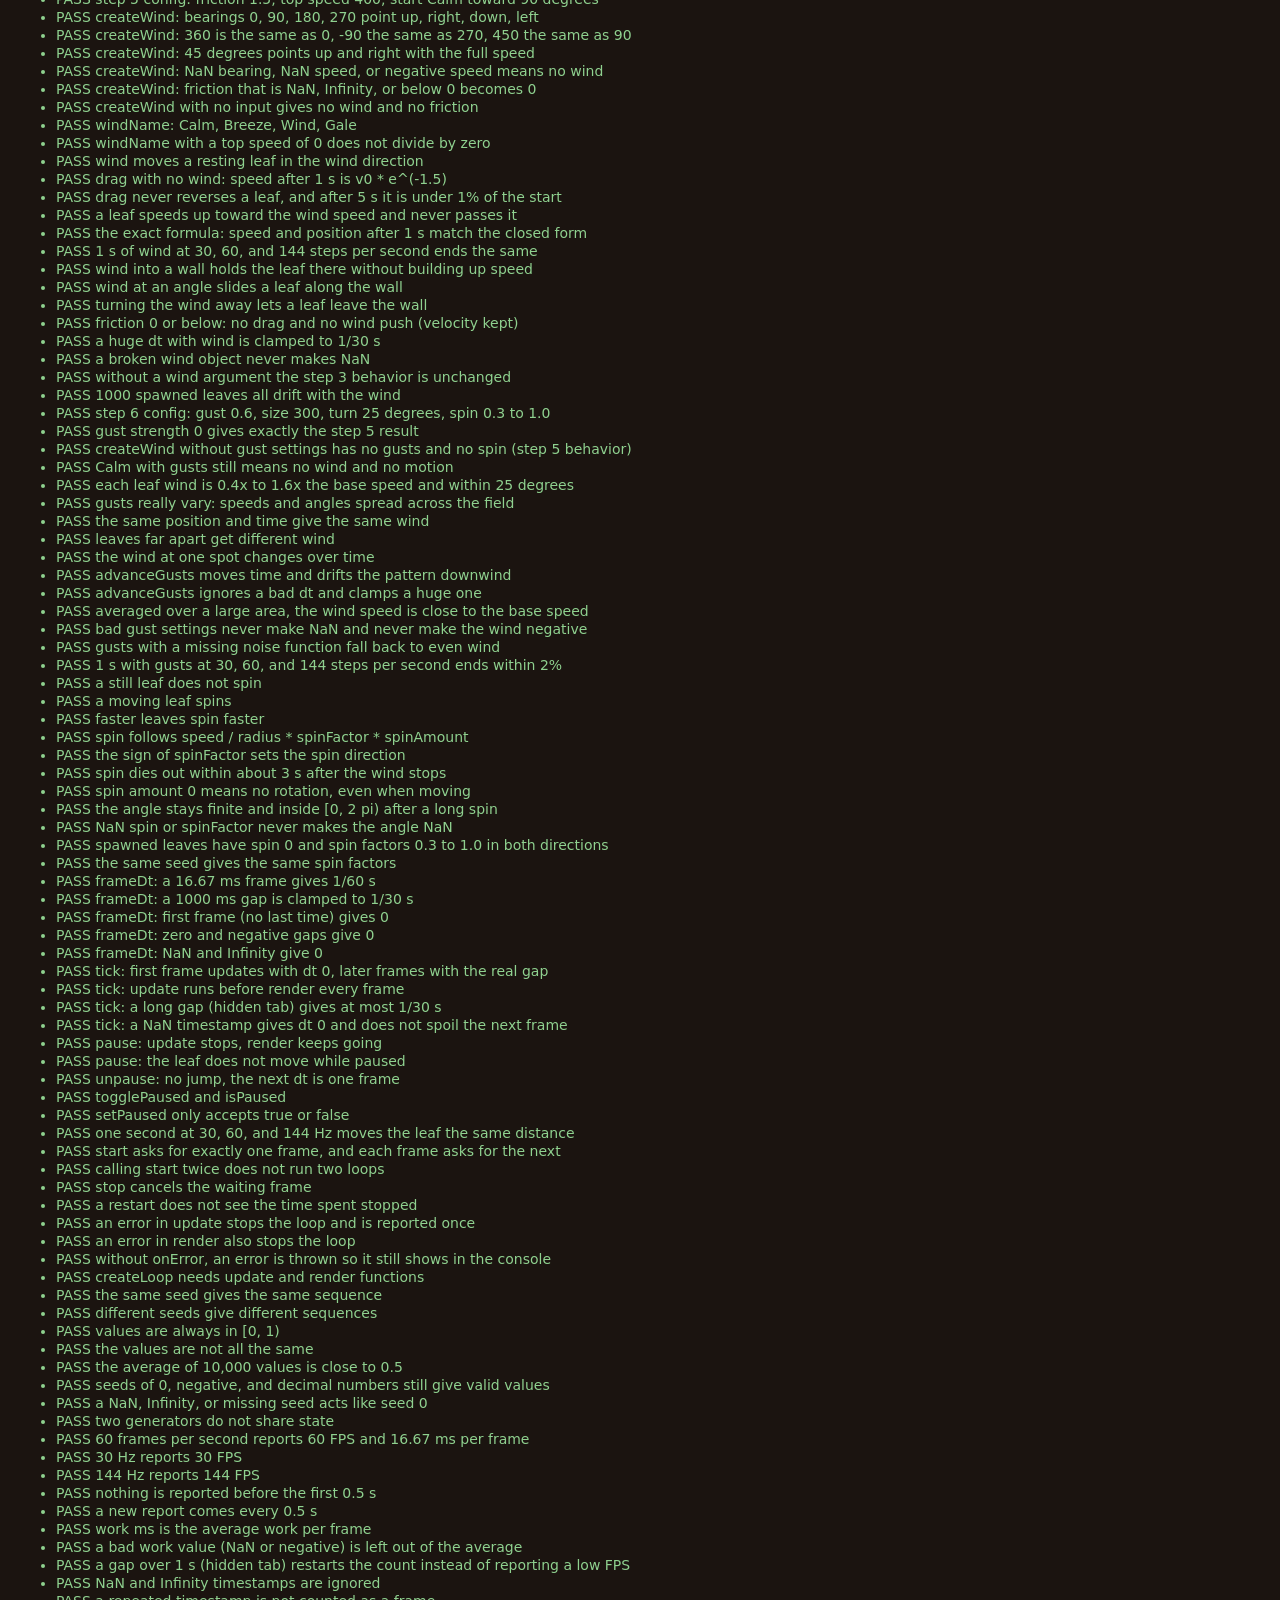
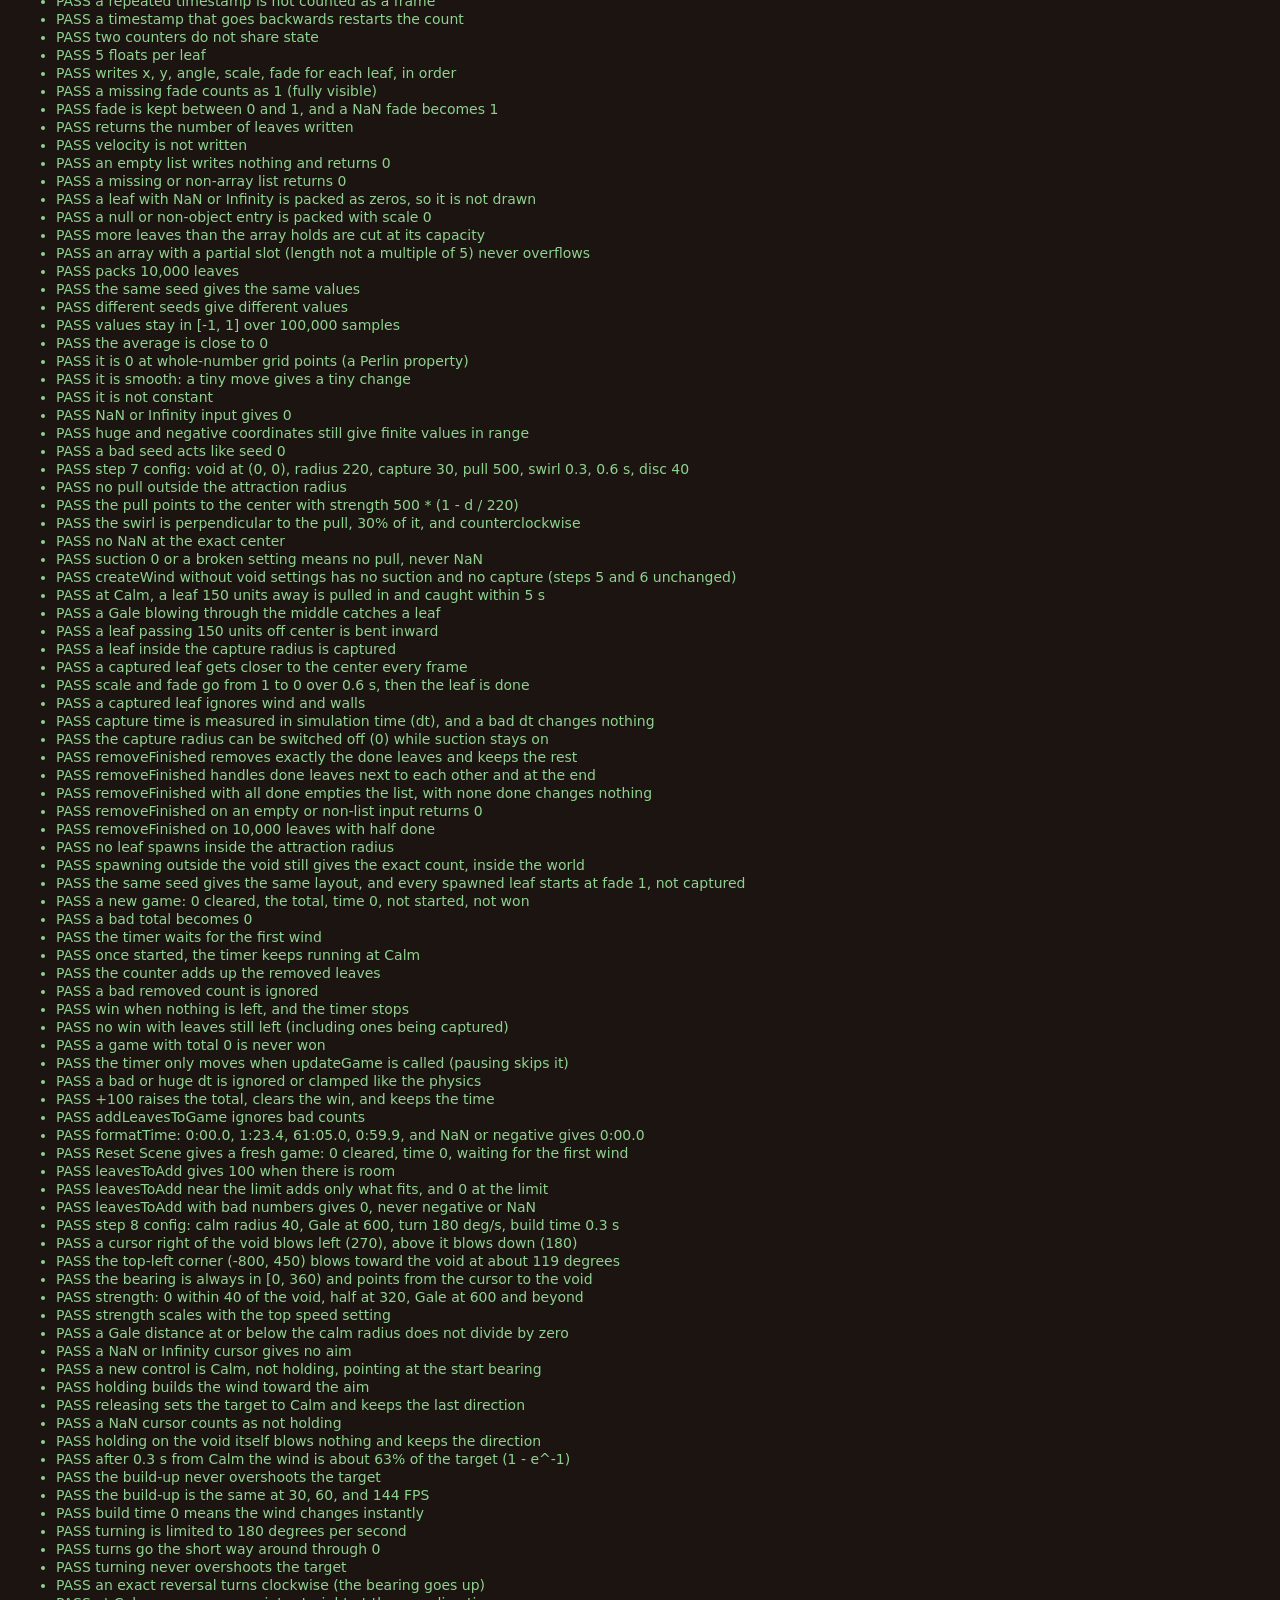
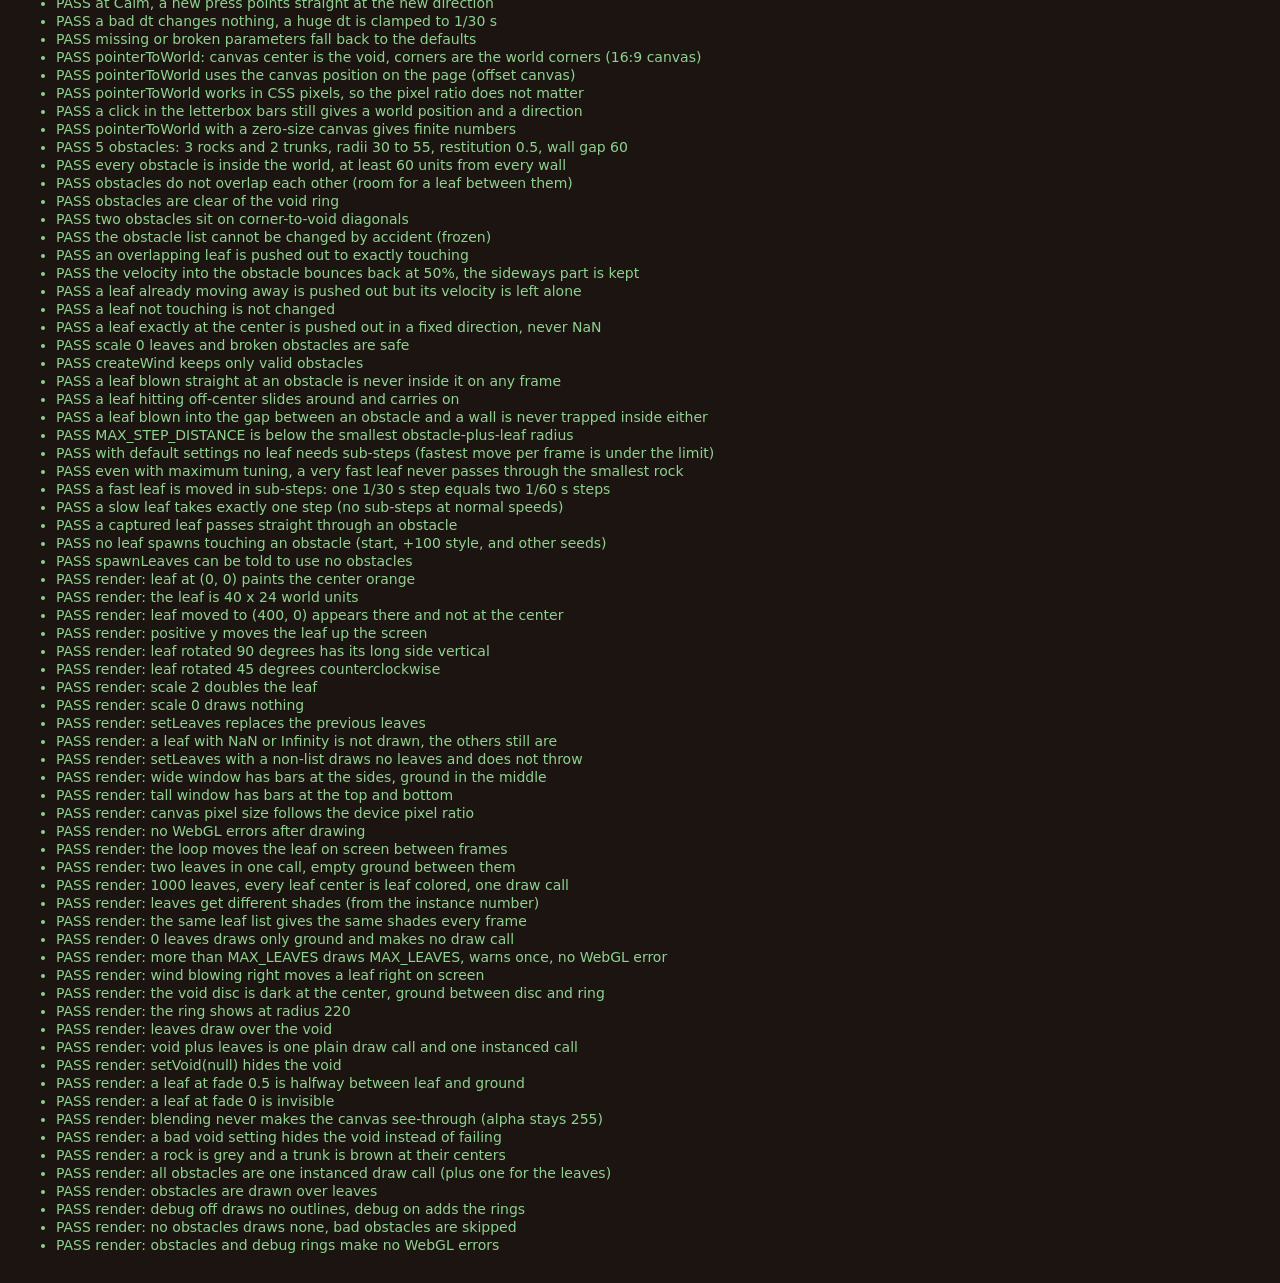
==== commit ebd0cba4: "Step 9 is built: 5 rocks and trunks that leaves bounce off and never pass through, with sub-steps ag" ====
--- a/tests/index.html
+++ b/tests/index.html
@@ -40,6 +40,7 @@
       './void.test.js',
       './game.test.js',
       './control.test.js',
+      './obstacles.test.js',
       './render.test.js',
     ];
     // Importing a test file runs its tests. Each file is loaded on its own, so one broken file
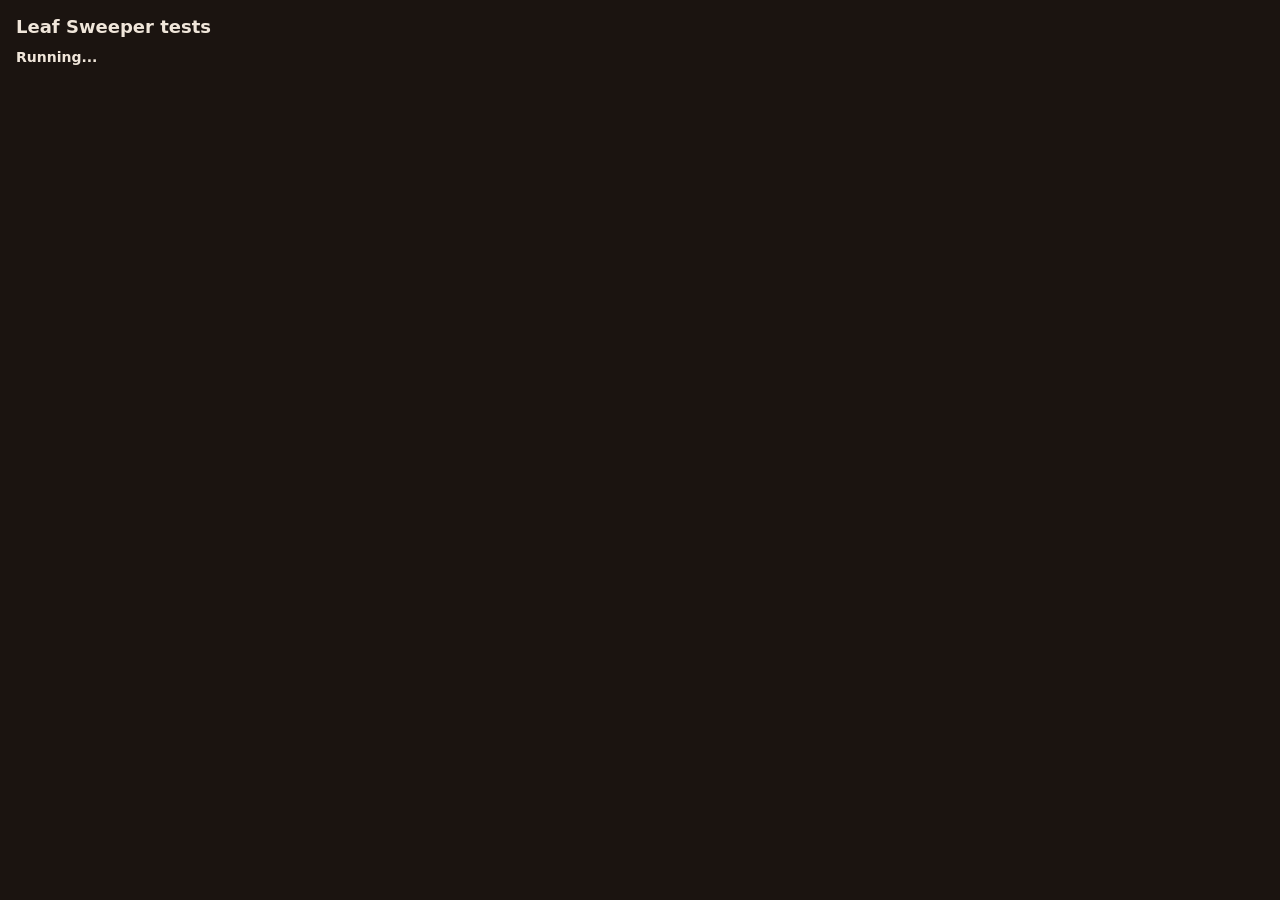
==== commit 6441477f: "Slice 10a is built: Bézier leaves in five autumn colors with veins, size 32 x 19, and G for the old " ====
--- a/tests/index.html
+++ b/tests/index.html
@@ -41,6 +41,8 @@
       './game.test.js',
       './control.test.js',
       './obstacles.test.js',
+      './leafmesh.test.js',
+      './tint.test.js',
       './render.test.js',
     ];
     // Importing a test file runs its tests. Each file is loaded on its own, so one broken file
